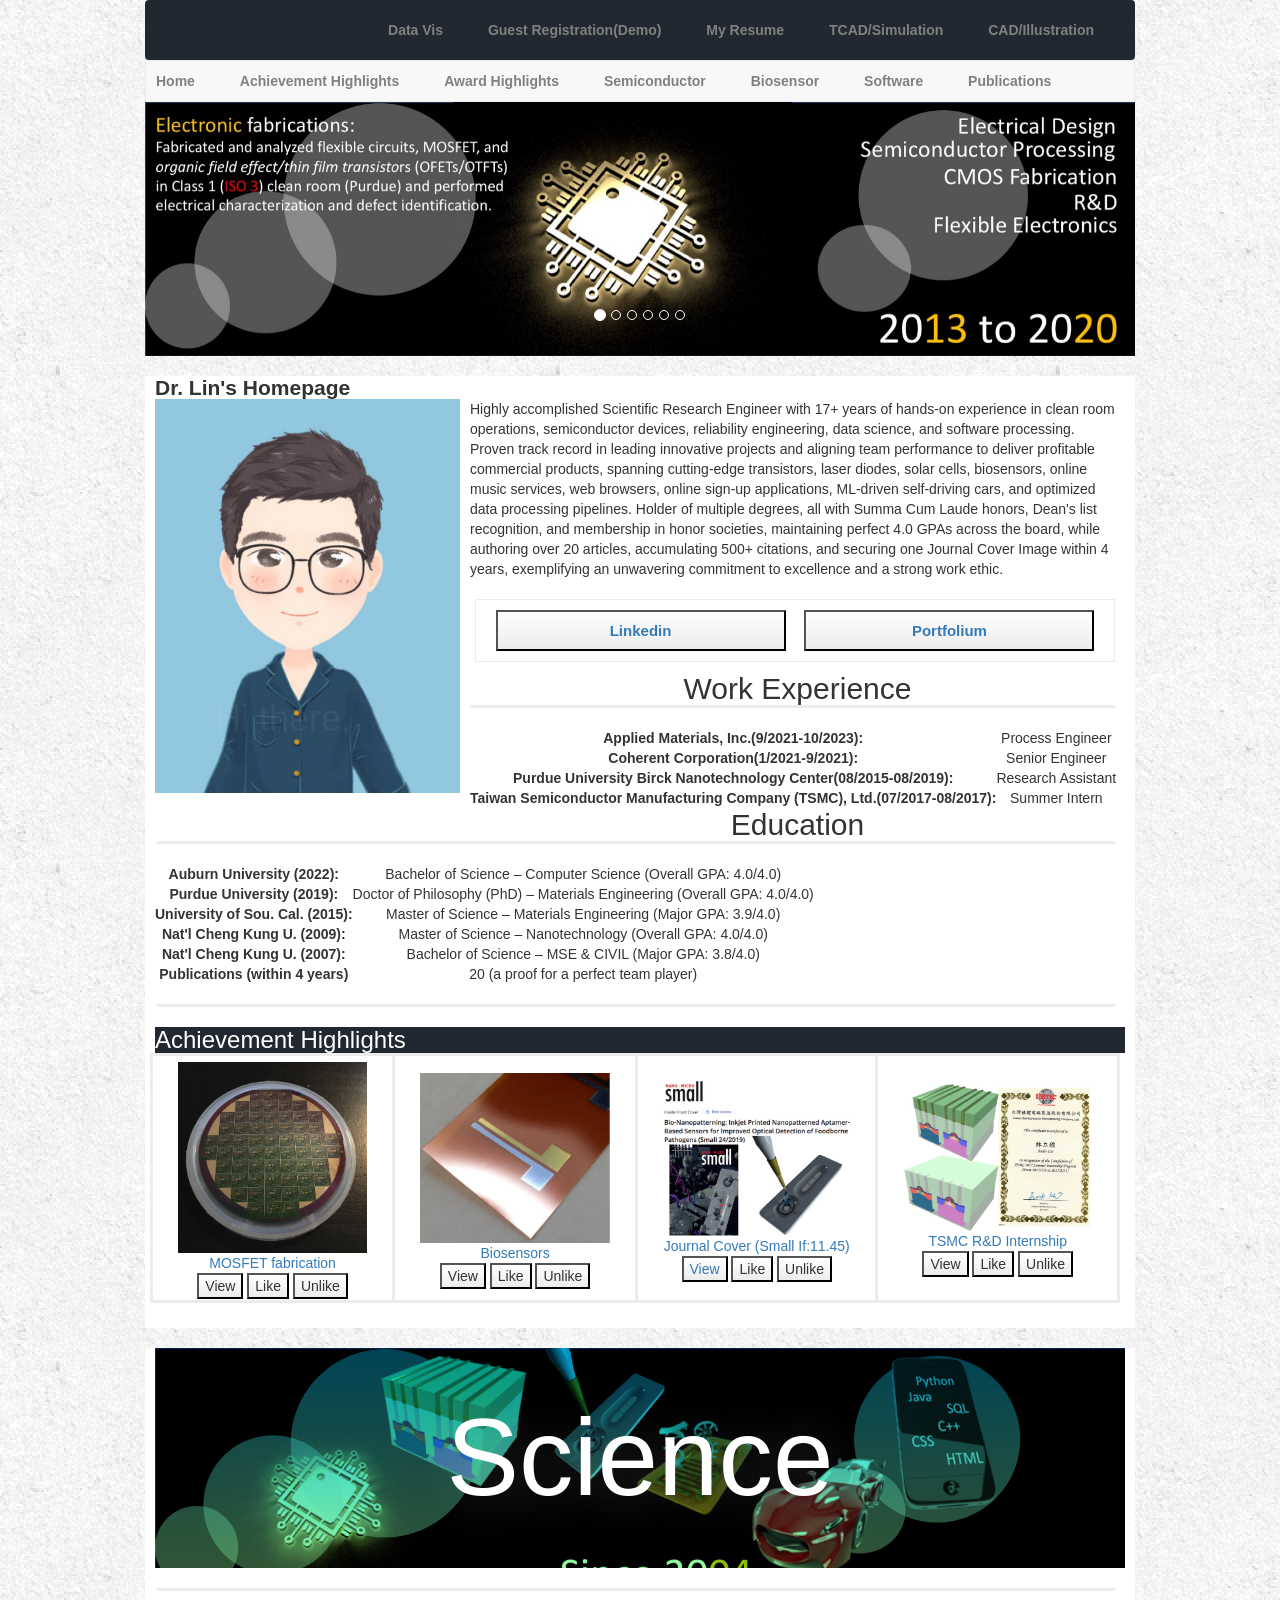
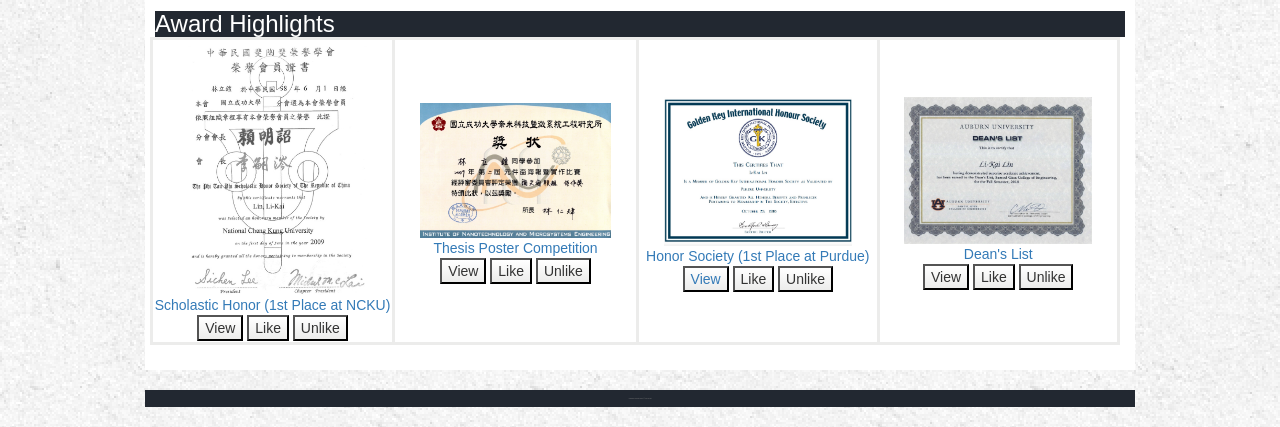
==== index.html @ 1f64700a "Update index.html" ====
<!DOCTYPE html>
<html lang="en" dir="ltr">
  <head>
    <meta charset="utf-8">
    <title>Dr. Lin's Homepage</title>
    <link rel="stylesheet" href="bootstrap.min.css">
    <link rel="stylesheet" href="styles.css">
    <script src="jquery.min.js"></script>
    <script src="bootstrap.min.js"></script>

    <style media="screen">
      /**********Carousel style css**********/
      .carousel-fade .carousel-inner .item {
        opacity: 0;
        transition-property: opacity;
      }

      .carousel-fade .carousel-inner .active opacity: 1;
      }

      .carousel-fade .carousel-inner .active.left,
      .carousel-fade .carousel-inner .active.right {
        left: 0;
        opacity: 0;
        z-index: 1;
      }

      .carousel-fade .carousel-inner .next.left,
      .carousel-fade .carousel-inner .prev.right {
        opacity: 1;
      }

      .carousel-fade .carousel-control {
        z-index: 2;
      }

      /*
      WHAT IS NEW IN 3.3: "Added transforms to improve carousel performance in modern browsers."
      now override the 3.3 new styles for modern browsers & apply opacity
      */
      @media all and (transform-3d),
      (-webkit-transform-3d) {

        .carousel-fade .carousel-inner>.item.next,
        .carousel-fade .carousel-inner>.item.active.right {
          opacity: 0;
          -webkit-transform: translate3d(0, 0, 0);
          transform: translate3d(0, 0, 0);
        }

        .carousel-fade .carousel-inner>.item.prev,
        .carousel-fade .carousel-inner>.item.active.left {
          opacity: 0;
          -webkit-transform: translate3d(0, 0, 0);
          transform: translate3d(0, 0, 0);
        }

        .carousel-fade .carousel-inner>.item.next.left,
        .carousel-fade .carousel-inner>.item.prev.right,
        .carousel-fade .carousel-inner>.item.active {
          opacity: 1;
          -webkit-transform: translate3d(0, 0, 0);
          transform: translate3d(0, 0, 0);
        }
      }

    </style>

    <style>


      .bubbletitle {
        font-family: 'Exo 2', sans-serif;
        font-size: 8.5vw;
        color: white;
        padding: 5rem 0;
        text-shadow: 0px 4px 48px rgba(255, 255, 255, 0.2);
      }

      .container2 {
        position: relative;
        display: -webkit-box;
        display: flex;
        align-content: center;
        -webkit-box-pack: center;
        justify-content: center;
        background-image: -webkit-gradient(linear, left top, left bottom, from(#00c9ff), to(#92fe9d)), url(images/long/electronics7.jpg);
        background-image: linear-gradient(to bottom, #00c9ff 0%, #92fe9d 100%), url(images/long/electronics7.jpg);
        background-blend-mode: multiply;
        background-size: cover;
        overflow: hidden;
      }

      .bubbles-container {
        position: absolute;
        top: 0;
        left: 50%;
        width: 100%;
        max-width: 15rem;
        -webkit-transform: translateX(-50%);
        transform: translateX(-50%);
        opacity: 0.75;
        overflow: visible;
      }

      .bubbles {
        width: 100%;
        height: auto;
      }

      .bubbles circle {
        stroke: white;
        fill: none;
      }

      .bubbles>g>g:nth-of-type(3n) circle {
        stroke: #87f5fb;
      }

      .bubbles>g>g:nth-of-type(4n) circle {
        stroke: #8be8cb;
      }

      .bubbles-large {
        overflow: visible;
      }

      .bubbles-large>g {
        -webkit-transform: translateY(2048px);
        transform: translateY(2048px);
        opacity: 0;
        will-change: transform, opacity;
      }

      .bubbles-large g:nth-of-type(1) {
        -webkit-animation: up 6.5s infinite;
        animation: up 6.5s infinite;
      }

      .bubbles-large g:nth-of-type(1) g {
        -webkit-transform: translateX(350px);
        transform: translateX(350px);
      }

      .bubbles-large g:nth-of-type(1) circle {
        -webkit-animation: wobble 3s infinite ease-in-out;
        animation: wobble 3s infinite ease-in-out;
      }

      .bubbles-large g:nth-of-type(2) {
        -webkit-animation: up 5.25s 250ms infinite;
        animation: up 5.25s 250ms infinite;
      }

      .bubbles-large g:nth-of-type(2) g {
        -webkit-transform: translateX(450px);
        transform: translateX(450px);
      }

      .bubbles-large g:nth-of-type(2) circle {
        -webkit-animation: wobble 3s infinite ease-in-out;
        animation: wobble 3s infinite ease-in-out;
      }

      .bubbles-large g:nth-of-type(3) {
        -webkit-animation: up 6s 750ms infinite;
        animation: up 6s 750ms infinite;
      }

      .bubbles-large g:nth-of-type(3) g {
        -webkit-transform: translateX(700px);
        transform: translateX(700px);
      }

      .bubbles-large g:nth-of-type(3) circle {
        -webkit-animation: wobble 3s infinite ease-in-out;
        animation: wobble 3s infinite ease-in-out;
      }

      .bubbles-large g:nth-of-type(4) {
        -webkit-animation: up 5.5s 1.5s infinite;
        animation: up 5.5s 1.5s infinite;
      }

      .bubbles-large g:nth-of-type(4) g {
        -webkit-transform: translateX(500px);
        transform: translateX(500px);
      }

      .bubbles-large g:nth-of-type(4) circle {
        -webkit-animation: wobble 3s infinite ease-in-out;
        animation: wobble 3s infinite ease-in-out;
      }

      .bubbles-large g:nth-of-type(5) {
        -webkit-animation: up 6.5s 4s infinite;
        animation: up 6.5s 4s infinite;
      }

      .bubbles-large g:nth-of-type(5) g {
        -webkit-transform: translateX(675px);
        transform: translateX(675px);
      }

      .bubbles-large g:nth-of-type(5) circle {
        -webkit-animation: wobble 3s infinite ease-in-out;
        animation: wobble 3s infinite ease-in-out;
      }

      .bubbles-small {
        overflow: visible;
      }

      .bubbles-small>g {
        -webkit-transform: translateY(2048px);
        transform: translateY(2048px);
        opacity: 0;
        will-change: transform, opacity;
      }

      .bubbles-small g circle {
        -webkit-transform: scale(0);
        transform: scale(0);
      }

      .bubbles-small g:nth-of-type(1) {
        -webkit-animation: up 5.25s infinite;
        animation: up 5.25s infinite;
      }

      .bubbles-small g:nth-of-type(1) g {
        -webkit-transform: translateX(350px);
        transform: translateX(350px);
      }

      .bubbles-small g:nth-of-type(1) circle {
        -webkit-animation: wobble 3s infinite ease-in-out;
        animation: wobble 3s infinite ease-in-out;
      }

      .bubbles-small g:nth-of-type(2) {
        -webkit-animation: up 5.75s infinite;
        animation: up 5.75s infinite;
      }

      .bubbles-small g:nth-of-type(2) g {
        -webkit-transform: translateX(750px);
        transform: translateX(750px);
      }

      .bubbles-small g:nth-of-type(2) circle {
        -webkit-animation: wobble 3s infinite ease-in-out;
        animation: wobble 3s infinite ease-in-out;
      }

      .bubbles-small g:nth-of-type(3) {
        -webkit-animation: up 5.25s 250ms infinite;
        animation: up 5.25s 250ms infinite;
      }

      .bubbles-small g:nth-of-type(3) g {
        -webkit-transform: translateX(350px);
        transform: translateX(350px);
      }

      .bubbles-small g:nth-of-type(3) circle {
        -webkit-animation: wobble 3s 250ms infinite ease-in-out;
        animation: wobble 3s 250ms infinite ease-in-out;
      }

      .bubbles-small g:nth-of-type(4) {
        -webkit-animation: up 5.75s 325ms infinite;
        animation: up 5.75s 325ms infinite;
      }

      .bubbles-small g:nth-of-type(4) g {
        -webkit-transform: translateX(180px);
        transform: translateX(180px);
      }

      .bubbles-small g:nth-of-type(4) circle {
        -webkit-animation: wobble 3s 325ms infinite ease-in-out;
        animation: wobble 3s 325ms infinite ease-in-out;
      }

      .bubbles-small g:nth-of-type(5) {
        -webkit-animation: up 6s 125ms infinite;
        animation: up 6s 125ms infinite;
      }

      .bubbles-small g:nth-of-type(5) g {
        -webkit-transform: translateX(350px);
        transform: translateX(350px);
      }

      .bubbles-small g:nth-of-type(5) circle {
        -webkit-animation: wobble 3s 250ms infinite ease-in-out;
        animation: wobble 3s 250ms infinite ease-in-out;
      }

      .bubbles-small g:nth-of-type(6) {
        -webkit-animation: up 5.13s 250ms infinite;
        animation: up 5.13s 250ms infinite;
      }

      .bubbles-small g:nth-of-type(6) g {
        -webkit-transform: translateX(650px);
        transform: translateX(650px);
      }

      .bubbles-small g:nth-of-type(6) circle {
        -webkit-animation: wobble 3s 125ms infinite ease-in-out;
        animation: wobble 3s 125ms infinite ease-in-out;
      }

      .bubbles-small g:nth-of-type(7) {
        -webkit-animation: up 6.25s 350ms infinite;
        animation: up 6.25s 350ms infinite;
      }

      .bubbles-small g:nth-of-type(7) g {
        -webkit-transform: translateX(480px);
        transform: translateX(480px);
      }

      .bubbles-small g:nth-of-type(7) circle {
        -webkit-animation: wobble 3s 325ms infinite ease-in-out;
        animation: wobble 3s 325ms infinite ease-in-out;
      }

      .bubbles-small g:nth-of-type(8) {
        -webkit-animation: up 7s 200ms infinite;
        animation: up 7s 200ms infinite;
      }

      .bubbles-small g:nth-of-type(8) g {
        -webkit-transform: translateX(330px);
        transform: translateX(330px);
      }

      .bubbles-small g:nth-of-type(8) circle {
        -webkit-animation: wobble 3s 325ms infinite ease-in-out;
        animation: wobble 3s 325ms infinite ease-in-out;
      }

      .bubbles-small g:nth-of-type(9) {
        -webkit-animation: up 6.25s 233ms infinite;
        animation: up 6.25s 233ms infinite;
      }

      .bubbles-small g:nth-of-type(9) g {
        -webkit-transform: translateX(230px);
        transform: translateX(230px);
      }

      .bubbles-small g:nth-of-type(9) circle {
        -webkit-animation: wobble 3s 275ms infinite ease-in-out;
        animation: wobble 3s 275ms infinite ease-in-out;
      }

      .bubbles-small g:nth-of-type(10) {
        -webkit-animation: up 6s 900ms infinite;
        animation: up 6s 900ms infinite;
      }

      .bubbles-small g:nth-of-type(10) g {
        -webkit-transform: translateX(730px);
        transform: translateX(730px);
      }

      .bubbles-small g:nth-of-type(10) circle {
        -webkit-animation: wobble 2s 905ms infinite ease-in-out;
        animation: wobble 2s 905ms infinite ease-in-out;
      }

      @-webkit-keyframes wobble {
        33% {
          -webkit-transform: translateX(-50px);
          transform: translateX(-50px);
        }

        66% {
          -webkit-transform: translateX(50px);
          transform: translateX(50px);
        }
      }

      @keyframes wobble {
        33% {
          -webkit-transform: translateX(-50px);
          transform: translateX(-50px);
        }

        66% {
          -webkit-transform: translateX(50px);
          transform: translateX(50px);
        }
      }

      @-webkit-keyframes up {
        0% {
          opacity: 0;
        }

        10%,
        90% {
          opacity: 1;
        }

        100% {
          opacity: 0;
          -webkit-transform: translateY(-1024px);
          transform: translateY(-1024px);
        }
      }

      @keyframes up {
        0% {
          opacity: 0;
        }

        10%,
        90% {
          opacity: 1;
        }

        100% {
          opacity: 0;
          -webkit-transform: translateY(-1024px);
          transform: translateY(-1024px);
        }
      }
    </style>
    <script>
      window.console = window.console || function(t) {};
    </script>
    <script>
      if (document.location.search.match(/type=embed/gi)) {
        window.parent.postMessage("resize", "*");
      }
    </script>
  </head>
  <body>

    <header>
      <nav class="navbar">
        <a class="navbarButton" href="Final Project_Revised/index.html">Data Vis</a>
        <a class="navbarButton" href="pageTwo.html">Guest Registration(Demo)</a>
        <a class="navbarButton" href="LinResume.pdf">My Resume</a>
        <a class="navbarButton" href="tcad.html">TCAD/Simulation</a>
        <a class="navbarButton" href="cad.html">CAD/Illustration</a>


      </nav>

      <nav class="navbar2">
        <a class="navbarButton2first" href="index.html">Home</a>
        <a class="navbarButton2" href="#achivementH">Achievement Highlights</a>
        <a class="navbarButton2" href="#awardH">Award Highlights</a>

        <a class="navbarButton2" href="semiconductor.html">Semiconductor</a>
        <a class="navbarButton2" href="biosensor.html">Biosensor</a>
        <a class="navbarButton2" href="pageThree.html">Software</a>
        <a class="navbarButton2" href="publications.html">Publications</a>
      </nav>
    </header>
    <div class="container" style="width: 100%; margin: 0; padding: 0;">
      <div class="carousel slide carousel-fade" data-interval="5000" data-ride="carousel" id="myCarousel">
        <!-- Indicators -->
        <ol class="carousel-indicators">
          <li data-target="#myCarousel" data-slide-to="0" class="active"></li>
          <li data-target="#myCarousel" data-slide-to="1"></li>
          <li data-target="#myCarousel" data-slide-to="2"></li>
          <li data-target="#myCarousel" data-slide-to="3"></li>
          <li data-target="#myCarousel" data-slide-to="4"></li>
          <li data-target="#myCarousel" data-slide-to="5"></li>
        </ol>

        <div class="carousel-inner" role="listbox">
          <div class="item active"><img src="images/long/electronics.jpg" style="width:100%"></div>
          <div class="item">
            <a href="">
              <img src="images/long/electronics2.jpg" title="Click for more information" style="width:100%">
            </a>
          </div>
          <div class="item">
            <a href="">
              <img src="images/long/electronics3.jpg" title="Click for more information" style="width:100%">
            </a>
          </div>
          <div class="item">
            <a href="">
              <img src="images/long/electronics4.jpg" title="Click for more information" style="width:100%">
            </a>
          </div>
          <div class="item">
            <a href="">
              <img src="images/long/electronics5.jpg" title="Click for more information" style="width:100%">
            </a>
          </div>
          <div class="item">
            <a href="">
              <img src="images/long/electronics6.jpg" title="Click for more information" style="width:100%">
            </a>
          </div>

        </div><a class="left carousel-control" data-slide="prev" href="#myCarousel" role="button" style="display: none;"><span aria-hidden="true" class="glyphicon glyphicon-chevron-left"></span> <span class="sr-only">Previous</span></a>
        <a class="right carousel-control" data-slide="next" href="#myCarousel" role="button" style="display: none;"><span aria-hidden="true" class="glyphicon glyphicon-chevron-right"></span> <span class="sr-only">Next</span></a>
      </div>
    </div>
    <div class="saleSection">
      <h2 class="subtitle">Dr. Lin's Homepage</h2>

      <div class="mainSalePortion">
        <img class="mainPic" src="images/ProfilePic.jpg" alt="Main Picture">
        <div class="fadeText">
          <h1 id="greeting">Hi there,</h1>
          <p id="greeting-2"></p>
          <p id="greeting-3"></p>
          <script type="text/javascript">
          $('#greeting').animate({
          'opacity': 0
          }, 3000, function() {
          $(this).text("I'm Ander,");
          }).animate({
          'opacity': 1
          }, 1000);
          $('#greeting-2').animate({
          'opacity': 0
          }, 5000, function() {
          $(this).text("a hardware, software engineer,");
          }).animate({
          'opacity': 1
          }, 1000);
          $('#greeting-3').animate({
          'opacity': 0
          }, 5000, function() {
          $(this).text("and a designer.");
          }).animate({
          'opacity': 1
          }, 7000);
          </script>
        </div>
        <p class="MainPicDescription">Highly accomplished Scientific Research Engineer with 17+ years of hands-on experience in clean room operations, semiconductor devices, reliability engineering, data science, and software processing. Proven track record in leading innovative projects and aligning team performance to deliver profitable commercial products, spanning cutting-edge transistors, laser diodes, solar cells, biosensors, online music services, web browsers, online sign-up applications, ML-driven self-driving cars, and optimized data processing pipelines. Holder of multiple degrees, all with Summa Cum Laude honors, Dean's list recognition, and membership in honor societies, maintaining perfect 4.0 GPAs across the board, while authoring over 20 articles, accumulating 500+ citations, and securing one Journal Cover Image within 4 years, exemplifying an unwavering commitment to excellence and a strong work ethic.</p>

        <div class="buttonPortion">
          <div class="buttons">
            <button class="button" type="button" name="button">
              <span class="buyingButton"><a href="https://www.linkedin.com/in/li-kai-lin/">Linkedin</a></span>
            </button>
            <button class="button2" type="button" name="button2">
              <span class="buyingButton"><a href="https://portfolium.com/Li-kaiLin1579/access/5b1c80f071f98">Portfolium</a></span>
            </button>
          </div>
        </div>

        <h2 class="subtitle2">Work Experience</h2>

        <hr>
        <table>
          <tr>
            <td class="type">Applied Materials, Inc.(9/2021-10/2023):</td>
            <td>Process Engineer</td>
          </tr>          
          <tr>
            <td class="type">Coherent Corporation(1/2021-9/2021):</td>
            <td>Senior Engineer</td>
          </tr>
          <tr>
            <td class="type">Purdue University Birck Nanotechnology Center(08/2015-08/2019):</td>
            <td>Research Assistant</td>
          </tr>
          <tr>
            <td class="type">Taiwan Semiconductor Manufacturing Company (TSMC), Ltd.(07/2017-08/2017):</td>
            <td>Summer Intern</td>
          </tr>

        </table>
        
        <h2 class="subtitle2">Education</h2>

        <hr>
        <table>
          <tr>
            <td class="type">Auburn University (2022):</td>
            <td>Bachelor of Science – Computer Science (Overall GPA: 4.0/4.0)</td>
          </tr>          
          <tr>
            <td class="type">Purdue University (2019):</td>
            <td>Doctor of Philosophy (PhD) – Materials Engineering (Overall GPA: 4.0/4.0)</td>
          </tr>
          <tr>
            <td class="type">University of Sou. Cal. (2015):</td>
            <td>Master of Science – Materials Engineering (Major GPA: 3.9/4.0)</td>
          </tr>
          <tr>
            <td class="type">Nat'l Cheng Kung U. (2009):</td>
            <td>Master of Science – Nanotechnology (Overall GPA: 4.0/4.0)</td>
          </tr>
          <tr>
            <td class="type">Nat'l Cheng Kung U. (2007):</td>
            <td>Bachelor of Science – MSE & CIVIL (Major GPA: 3.8/4.0)</td>
          </tr>
          <tr>
            <td class="type">Publications (within 4 years)</td>
            <td>20 (a proof for a perfect team player)</td>
          </tr>
        </table>
      </div>
      <h3 class="subtitle4"> </h3>
      <hr class="hr2">

      <div class="subItemsPortion">

        <h3 class="subtitle4" id="achivementH">Achievement Highlights</h3>

      </div>
      <div class="similarProducts">
        <table class="table1">
          <tr>
            <td class="tableCell">
              <img class="smallPic" src="images/thumbs/MOSFET fabrication.jpeg" alt="MOSFET fabrication">
              <p class="littlePicDescription"><a href="#">MOSFET fabrication</a></p>
              <button class="smallPicButton" type="button" name="button">
                <span>View</span>
              </button>
              <button class="smallPicButton" type="button" name="button">
                <span>Like</span>
              </button>
              <button class="smallPicButton" type="button" name="button">
                <span>Unlike</span>
              </button>
            </td>
            <td class="tableCell">
              <img class="smallPic" src="images/thumbs/Silver_goldelectrodes1.png" alt="Electrochemical Sensors">
              <p class="littlePicDescription"><a href="#">Biosensors</a></p>
              <button class="smallPicButton" type="button" name="button">
                <span>View</span>
              </button>
              <button class="smallPicButton" type="button" name="button">
                <span>Like</span>
              </button>
              <button class="smallPicButton" type="button" name="button">
                <span>Unlike</span>
              </button>
            </td>
            <td class="tableCell">
              <img class="smallPic" src="images/thumbs/Cover.jpg" alt="Journal Cover">
              <p class="littlePicDescription"><a href="https://onlinelibrary.wiley.com/doi/abs/10.1002/smll.201970128">Journal Cover (Small If:11.45)</a></p>
              <button class="smallPicButton" type="button" name="button">
                <span><a href="https://onlinelibrary.wiley.com/doi/abs/10.1002/smll.201970128">View</a></span>
              </button>
              <button class="smallPicButton" type="button" name="button">
                <span>Like</span>
              </button>
              <button class="smallPicButton" type="button" name="button">
                <span>Unlike</span>
              </button>
            </td>
            <td class="tableCell">
              <img class="smallPic" src="images/thumbs/RD Internship.jpg" alt="RD Internship">
              <p class="littlePicDescription"><a href="#">TSMC R&D Internship</a></p>
              <button class="smallPicButton" type="button" name="button">
                <span>View</span>
              </button>
              <button class="smallPicButton" type="button" name="button">
                <span>Like</span>
              </button>
              <button class="smallPicButton" type="button" name="button">
                <span>Unlike</span>
              </button>
            </td>
          </tr>
        </table>
      </div>
    </div>
    <div class="saleSection">
      <script id="th-iframe-script" src="chrome-extension://ofdopmlmgifpfkijadehmhjccbefaeec/assets/comms/commsiframe.js"></script>
      <div class="container2">
        <div class="bubbles-container">
          <svg class="bubbles" xmlns="http://www.w3.org/2000/svg" viewBox="0 0 701 1024" style="overflow: visible;">
            <g class="bubbles-large" stroke-width="7">
              <g>
                <g transform="translate(10 940)">
                  <circle cx="35" cy="35" r="35"></circle>
                </g>
              </g>
              <g>
                <g transform="translate(373 940)">
                  <circle cx="35" cy="35" r="35"></circle>
                </g>
              </g>
              <g>
                <g transform="translate(408 940)">
                  <circle cx="35" cy="35" r="35"></circle>
                </g>
              </g>
              <g>
                <g transform="translate(621 940)">
                  <circle cx="35" cy="35" r="35"></circle>
                </g>
              </g>
              <g>
                <g transform="translate(179 940)">
                  <circle cx="35" cy="35" r="35"></circle>
                </g>
              </g>
            </g>
            <g class="bubbles-small" stroke-width="4">
              <g>
                <g transform="translate(147 984)">
                  <circle cx="15" cy="15" r="15"></circle>
                </g>
              </g>
              <g>
                <g transform="translate(255 984)">
                  <circle cx="15" cy="15" r="15"></circle>
                </g>
              </g>
              <g>
                <g transform="translate(573 984)">
                  <circle cx="15" cy="15" r="15"></circle>
                </g>
              </g>
              <g>
                <g transform="translate(429 984)">
                  <circle cx="15" cy="15" r="15"></circle>
                </g>
              </g>
              <g>
                <g transform="translate(91 984)">
                  <circle cx="15" cy="15" r="15"></circle>
                </g>
              </g>
              <g>
                <g transform="translate(640 984)">
                  <circle cx="15" cy="15" r="15"></circle>
                </g>
              </g>
              <g>
                <g transform="translate(321 984)">
                  <circle cx="15" cy="15" r="15"></circle>
                </g>
              </g>
              <g>
                <g transform="translate(376 984)">
                  <circle cx="15" cy="15" r="15"></circle>
                </g>
              </g>
              <g>
                <g transform="translate(376 984)">
                  <circle cx="15" cy="15" r="15"></circle>
                </g>
              </g>
              <g>
                <g transform="translate(497 984)">
                  <circle cx="15" cy="15" r="15"></circle>
                </g>
              </g>
            </g>
          </svg>
        </div>
        <h1 class=bubbletitle>Science</h1>
      </div>




      <h3 class="subtitle4"> </h3>
      <hr class="hr2">

      <div class="subItemsPortion">

        <h3 class="subtitle4" id="awardH">Award Highlights</h3>

      </div>
      <div class="similarProducts">
        <table class="table1">
          <tr>
            <td class="tableCell">
              <img class="smallPic" src="images/thumbs/award1.jpg" alt="Phi Tau Phi">
              <p class="littlePicDescription"><a href="#">Scholastic Honor (1st Place at NCKU)</a></p>
              <button class="smallPicButton" type="button" name="button">
                <span>View</span>
              </button>
              <button class="smallPicButton" type="button" name="button">
                <span>Like</span>
              </button>
              <button class="smallPicButton" type="button" name="button">
                <span>Unlike</span>
              </button>
            </td>
            <td class="tableCell">
              <img class="smallPic" src="images/thumbs/award2.jpg" alt="Thesis Poster Competition">
              <p class="littlePicDescription"><a href="#">Thesis Poster Competition</a></p>
              <button class="smallPicButton" type="button" name="button">
                <span>View</span>
              </button>
              <button class="smallPicButton" type="button" name="button">
                <span>Like</span>
              </button>
              <button class="smallPicButton" type="button" name="button">
                <span>Unlike</span>
              </button>
            </td>
            <td class="tableCell">
              <img class="smallPic" src="images/thumbs/award3.jpg" alt="Golden Key Honor Society Chapter at Purdue (Top 15%)">
              <p class="littlePicDescription"><a href="">Honor Society (1st Place at Purdue)</a></p>
              <button class="smallPicButton" type="button" name="button">
                <span><a href="https://onlinelibrary.wiley.com/doi/abs/10.1002/smll.201970128">View</a></span>
              </button>
              <button class="smallPicButton" type="button" name="button">
                <span>Like</span>
              </button>
              <button class="smallPicButton" type="button" name="button">
                <span>Unlike</span>
              </button>
            </td>
            <td class="tableCell">
              <img class="smallPic" src="images/thumbs/award4.jpg" alt="Dean's List">
              <p class="littlePicDescription"><a href="#">Dean's List</a></p>
              <button class="smallPicButton" type="button" name="button">
                <span>View</span>
              </button>
              <button class="smallPicButton" type="button" name="button">
                <span>Like</span>
              </button>
              <button class="smallPicButton" type="button" name="button">
                <span>Unlike</span>
              </button>
            </td>
          </tr>
        </table>
      </div>
    </div>
    <footer>
      <p class="copyright">All images are copyright reserved. © 2020 Copyright</p>
    </footer>
  </body>

</html>
---- styles.css ----
body {
  margin: 0 auto 20px auto;
  background-image: url("images/stucco/stucco_@2X.png");
  max-width: 990px;

}
header {
  margin-top: 0;
}
h1 {

  margin: 0;
}
h2 {
  margin: 0;
}
hr {
  border: solid #ececeb;
  border-bottom: none;
  margin-top: 0;
  margin-left: 2px;
  margin-right: 10px;
}
footer {
  background-color: #222831;
  color: gray;
  padding: 5px;
  border: none;
  text-align: center;
}
.navbar {
  background-color: #222831;
  text-align: right;
  border: solid #222831;
  border-width: 20px;
  margin-bottom: 0;
}
.navbarButton {
  color: gray;
  text-decoration: none;
  border: solid #222831;
  border-width: 20px;
  margin: 0 1px 0 0;
  font-weight: bold;
}
.navbarButton:hover {
  background-color: white;
  border: solid white;
  border-width: 20px;
  margin: 0 1px 0 0;
}
.navbar2 {
  background-color: #f8f8f8;
  text-align: left;
  border: solid #ececeb;
  border-width: 1px;
  padding: 10px;
  margin-bottom: 0;
}
.navbarButton2 {
  color: gray;
  text-decoration: none;
  border: Solid transparent;
  border-width: 20px;
  margin: 0 1px 0 0;
  font-weight: bold;
}
.navbarButton2:hover {
  color: black;
  font-weight: bold;
}
.navbarButton2first {
  color: gray;
  text-decoration: none;
  border: Solid transparent;
  border-width: 20px;
  margin: 0 1px 0 0;
  border-left: 0;
  font-weight: bold;
}
.navbarButton2first:hover {
  color: black;
  font-weight: bold;
}
.saleSection {
  background-color: white;
  padding-left: 10px;
  padding-bottom: 25px;
  margin-bottom: 20px;
  padding-right: 10px;

}
.title {
  font-size: 300%;
  margin-left: 5px;
}
.subtitle {
  font-size: 150%;
  margin-top: 20px;
  margin-bottom: 0;
  font-weight: bold;
  text-align: left;
}

.mainSalePortion {
  text-align: center;
}

.mainPic {
  margin: 0 10px 20px 0;
  float:left;
  width: 305px;
}
.MainPicDescription {
  margin-right: 10px;
  margin-bottom: 10px;
  text-align: left;
}
.cost {
  color: red;
  font-size: 20px;
  font-weight: bold;
  margin: 2px;
}
.buttonPortion {
  border: none;
  padding: 10px;
  padding-left: 320px;
}
.buttons {
  border: solid 1px #ececeb;
  margin-left: 0;
  padding: 10px 0;
  text-align: center;
}
.buyingButton {
  color: #4E78D9;
  padding: 50px;
  font-weight: bold;
  font-size: 15px;
}
.type {
  font-weight: bold;
}
.subtitle2 {
  margin-bottom: 0;
}
.button {
  background-image: linear-gradient(white, #ececeb);
  border-radius: 0;
  padding: 8px;
  margin-left: 0;
  width: 290px;
}
.button2 {
  background-image: linear-gradient(white, #ececeb);
  border-radius: 0;
  padding: 8px;
  margin-left: 15px;
  width: 290px;
}
.subtitle3 {
  font-size: 20px;
  margin-top: 20px;
  margin-bottom: 0;
  font-weight: bold;
  text-align: left;
  position:static;
  left:0;
}
.subtitle4 {

  margin-left: 0;
  margin-bottom: 0;
  text-align: left;
  padding: 0;
  color:white;

}
.subItemsPortion {
  text-align: left;
  padding-left: 0;
  border-left: 0;
  margin-left: 0;
  background-color: #222831;

}
.tableCell {
  border: solid #ececeb;
  text-align: center;
  padding: 1px;
  width: 280px;
}
.smallPicButton {
  background-image: linear-gradient(white, #ececeb);
  border-radius: 0;
  margin-top: 0;
}
.smallPic {
  margin: 5px 0 0 0;
  width: 80%;
}
.littlePicDescription {
  margin: 0 0;
}
.copyright {
  font-size: 1px;
  margin: 0 auto;
  border: solid #222831;
  border-width: 80px auto;
}
.table1 {

  border-spacing: 15px;
  position: relative;
  left: -5px;
}
.hr2 {
  margin-bottom: 0;
}
.saleForm {
  font-weight: bold;
}
.purchaseFormCell {
  font-weight: bold;
}
.purchaseFormCell2 {
  position: relative;
  left: 110px;
  font-weight: bold;
}
.purchaseFormCell3 {
  font-weight: bold;
  width: 210px;
}
.purchaseFormCell4 {
  position: relative;
  left: 110px;
  font-weight: bold;
  width: 210px;
}
.purchaseFormCell5 {
  font-weight: bold;
  width: 570px;
}
.purchaseFormCell6 {
  font-weight: bold;
  position: relative;
  left: 140px;
}
.purchaseFormCell8 {
  width: 80px;
  position: relative;
  left: 140px;
}
.purchaseFormCell7 {
  font-weight: bold;
  position: relative;
  left: 150px;
}
.purchaseFormCell9 {
  width: 130px;
  position: relative;
  left: 150px;
}
.countrySelection {
  position: relative;
  left: 140px;
  background-color: white;
  width: 110px;
}
.purchaseFormCell10 {
  font-weight: bold;
  position: relative;
  left: 140px;
}
.continent {
  font-weight: 1;
}
.purchaseFormCell11 {
  position: relative;
  left: 250px;
}
.purchaseFormCell13 {
  position: relative;
  left: 250px;
}
.purchaseFormCell14 {
  width: 380px;
  margin-left: 0;
  position: relative;
  right: 45px;
}
.min {
  font-weight: lighter;
}
.max {
  font-weight: lighter;
  position: relative;
  right: 45px;
}
.fadeText {
  position: absolute;
  padding-top: 300px;
  padding-left: 60px;
  color:white;
}

.saleSection {
  text-align: center;
}



//////
@import url('https://fonts.googleapis.com/css?family=Exo+2:900');



.container2 {
	position: absolute;
	display: flex;
	align-content: center;
	justify-content: center;
	background: {
		image: linear-gradient(to bottom,  #00c9ff 0%, #92fe9d 100%), url(https://images.unsplash.com/photo-1502726299822-6f583f972e02);
		blend-mode: multiply;
		size: cover;
	}
	overflow: hidden;
}

.bubbles-container {
    position: absolute;
    top: 0;
    left: 50%;
    width: 100%;
    max-width: 15rem;
    transform: translateX(-50%);
	opacity: 0.75;
	overflow: visible;
}

.bubbles {
	width: 100%;
	height: auto;

	circle {
		stroke: white;
		fill: none;
	}

	> g > g:nth-of-type(3n) circle {
		stroke: #87f5fb;
	}

	> g > g:nth-of-type(4n) circle {
		stroke: #8be8cb;
	}

}

.bubbles-large {
	overflow: visible;

	> g {
		transform: translateY(2048px);
		opacity: 0;
		will-change: transform, opacity;
	}

	g:nth-of-type(1) {
		animation: up 6.5s infinite;

		g {
			transform: translateX(350px);
		}

		circle {
			animation: wobble 3s infinite ease-in-out;
		}

	}

	g:nth-of-type(2) {
		animation: up 5.25s 250ms infinite;

		g {
			transform: translateX(450px);
		}

		circle {
			animation: wobble 3s infinite ease-in-out;
		}

	}

	g:nth-of-type(3) {
		animation: up 6s 750ms infinite;

		g {
			transform: translateX(700px);
		}

		circle {
			animation: wobble 3s infinite ease-in-out;
		}

	}

	g:nth-of-type(4) {
		animation: up 5.5s 1.5s infinite;

		g {
			transform: translateX(500px);
		}

		circle {
			animation: wobble 3s infinite ease-in-out;
		}

	}

	g:nth-of-type(5) {
		animation: up 6.5s 4s infinite;

		g {
			transform: translateX(675px);
		}

		circle {
			animation: wobble 3s infinite ease-in-out;
		}

	}

}

.bubbles-small {
	overflow: visible;

	> g {
		transform: translateY(2048px);
		opacity: 0;
		will-change: transform, opacity;
	}

	g circle {
		transform: scale(0);
	}

	g:nth-of-type(1) {
		animation: up 5.25s infinite;

		g {
			transform: translateX(350px);
		}

		circle {
			animation: wobble 3s infinite ease-in-out;
		}

	}

	g:nth-of-type(2) {
		animation: up 5.75s infinite;

		g {
			transform: translateX(750px);
		}

		circle {
			animation: wobble 3s infinite ease-in-out;
		}

	}

	g:nth-of-type(3) {
		animation: up 5.25s 250ms infinite;

		g {
			transform: translateX(350px);
		}

		circle {
			animation: wobble 3s 250ms infinite ease-in-out;
		}

	}

	g:nth-of-type(4) {
		animation: up 5.75s 325ms infinite;

		g {
			transform: translateX(180px);
		}

		circle {
			animation: wobble 3s 325ms infinite ease-in-out;
		}

	}

	g:nth-of-type(5) {
		animation: up 6s 125ms infinite;

		g {
			transform: translateX(350px);
		}

		circle {
			animation: wobble 3s 250ms infinite ease-in-out;
		}

	}

	g:nth-of-type(6) {
		animation: up 5.13s 250ms infinite;

		g {
			transform: translateX(650px);
		}

		circle {
			animation: wobble 3s 125ms infinite ease-in-out;
		}

	}

	g:nth-of-type(7) {
		animation: up 6.25s 350ms infinite;

		g {
			transform: translateX(480px);
		}

		circle {
			animation: wobble 3s 325ms infinite ease-in-out;
		}

	}

	g:nth-of-type(8) {
		animation: up 7s 200ms infinite;

		g {
			transform: translateX(330px);
		}

		circle {
			animation: wobble 3s 325ms infinite ease-in-out;
		}

	}

	g:nth-of-type(9) {
		animation: up 6.25s 233ms infinite;

		g {
			transform: translateX(230px);
		}

		circle {
			animation: wobble 3s 275ms infinite ease-in-out;
		}

	}

	g:nth-of-type(10) {
		animation: up 6s 900ms infinite;

		g {
			transform: translateX(730px);
		}

		circle {
			animation: wobble 2s 905ms infinite ease-in-out;
		}

	}

}

@keyframes wobble {

	33% {
		transform: translateX(-50px);
	}

	66% {
		transform: translateX(50px);
	}

}

@keyframes up {

	0% {
		opacity: 0;
	}

	10%, 90% {
		opacity: 1;
	}

	100% {
		opacity: 0;
		transform: translateY(-1024px);
	}

}
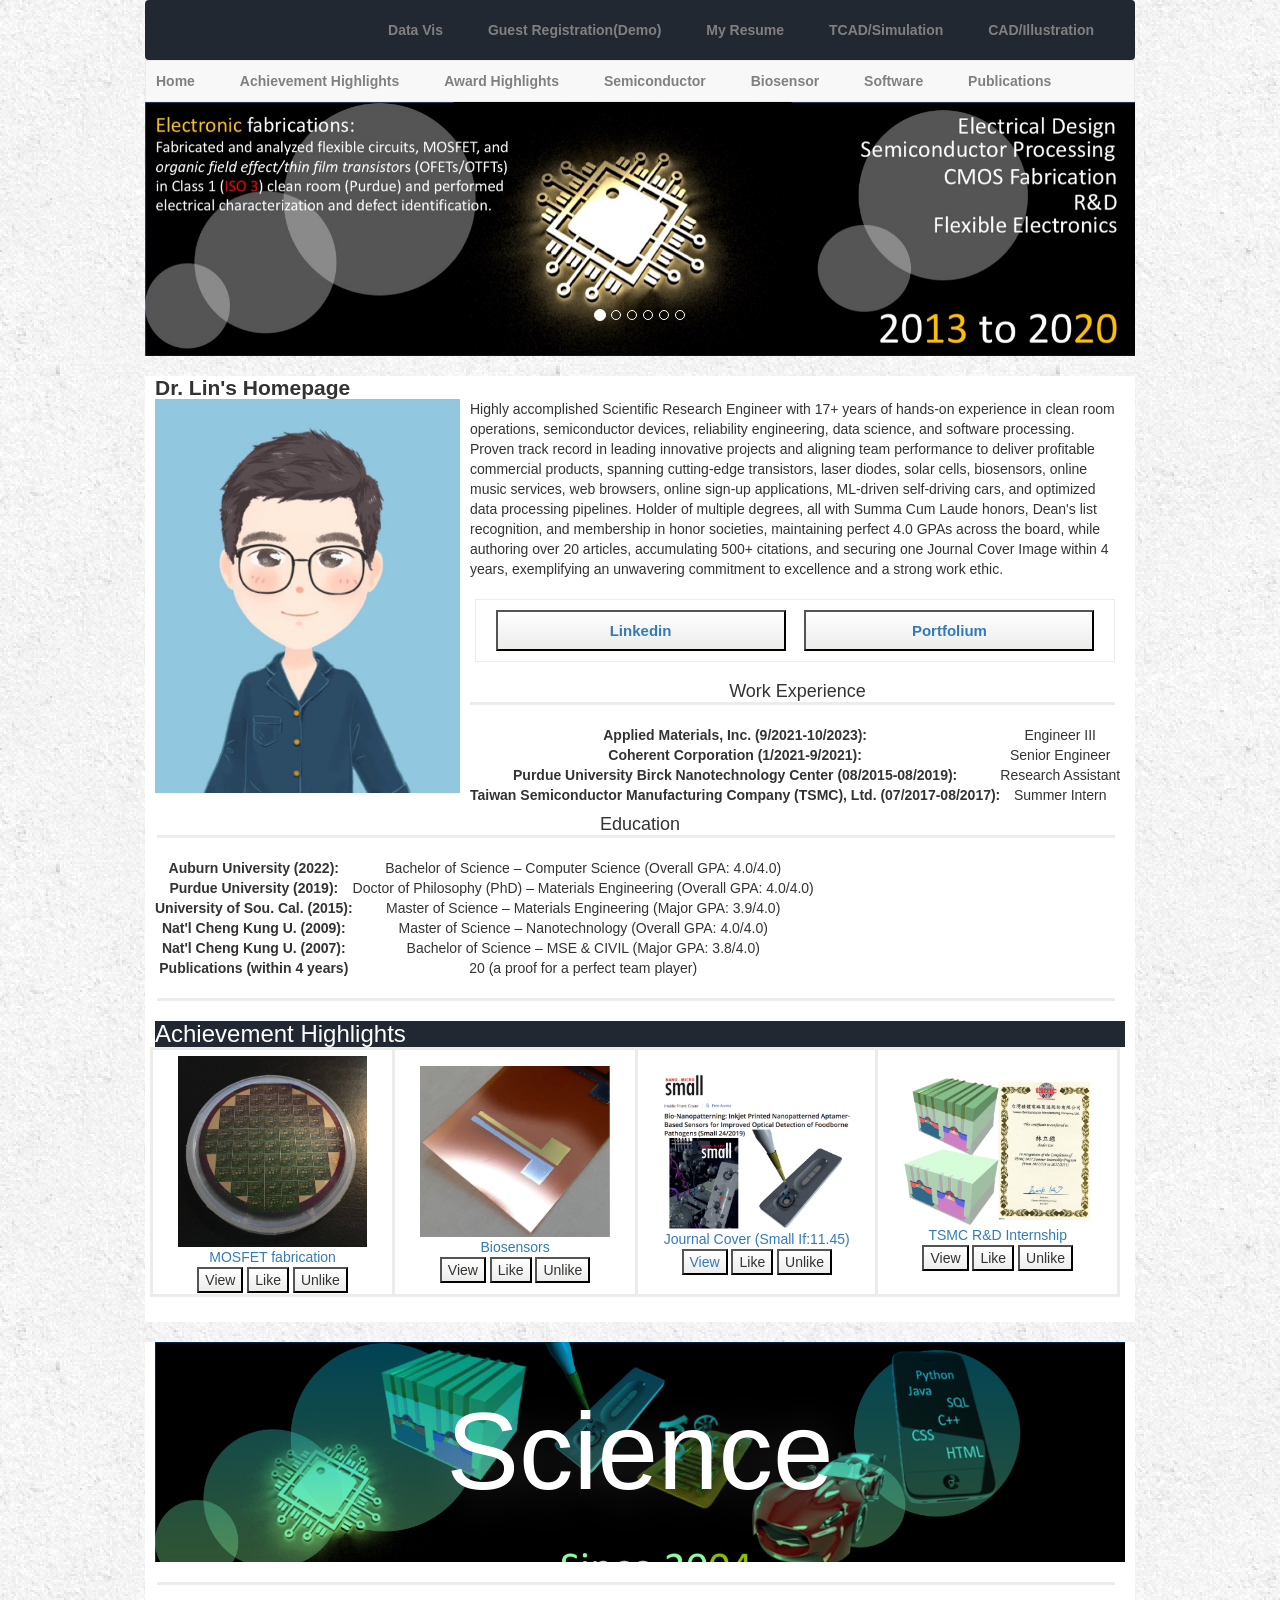
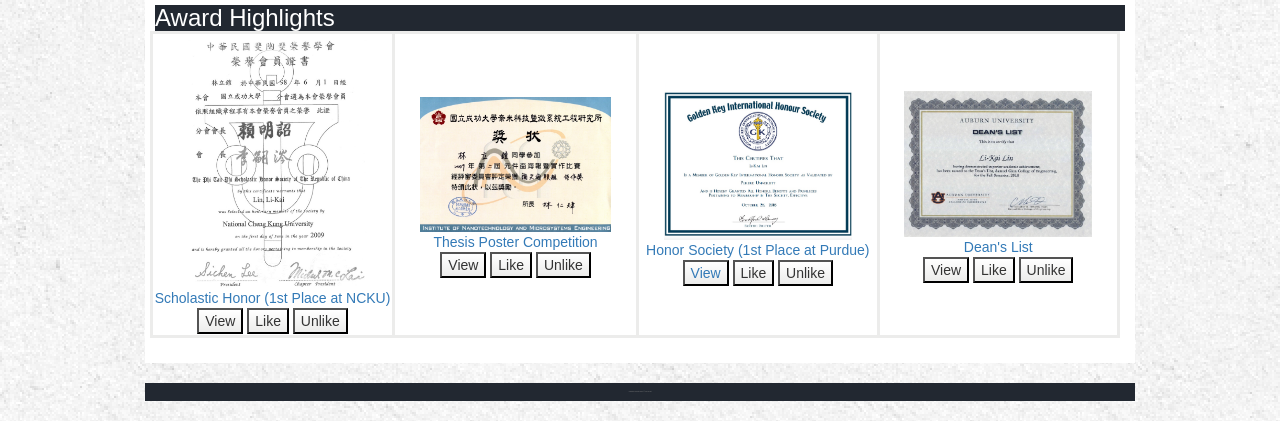
==== commit 496e768b: "Update index.html" ====
--- a/index.html
+++ b/index.html
@@ -554,30 +554,30 @@
           </div>
         </div>
 
-        <h2 class="subtitle2">Work Experience</h2>
+        <h4 class="subtitle2">Work Experience</h4>
 
         <hr>
         <table>
           <tr>
-            <td class="type">Applied Materials, Inc.(9/2021-10/2023):</td>
-            <td>Process Engineer</td>
+            <td class="type">Applied Materials, Inc. (9/2021-10/2023):</td>
+            <td>Engineer III</td>
           </tr>          
           <tr>
-            <td class="type">Coherent Corporation(1/2021-9/2021):</td>
+            <td class="type">Coherent Corporation (1/2021-9/2021):</td>
             <td>Senior Engineer</td>
           </tr>
           <tr>
-            <td class="type">Purdue University Birck Nanotechnology Center(08/2015-08/2019):</td>
+            <td class="type">Purdue University Birck Nanotechnology Center (08/2015-08/2019):</td>
             <td>Research Assistant</td>
           </tr>
           <tr>
-            <td class="type">Taiwan Semiconductor Manufacturing Company (TSMC), Ltd.(07/2017-08/2017):</td>
+            <td class="type">Taiwan Semiconductor Manufacturing Company (TSMC), Ltd. (07/2017-08/2017):</td>
             <td>Summer Intern</td>
           </tr>
 
         </table>
         
-        <h2 class="subtitle2">Education</h2>
+        <h4 class="subtitle2">Education</h4>
 
         <hr>
         <table>
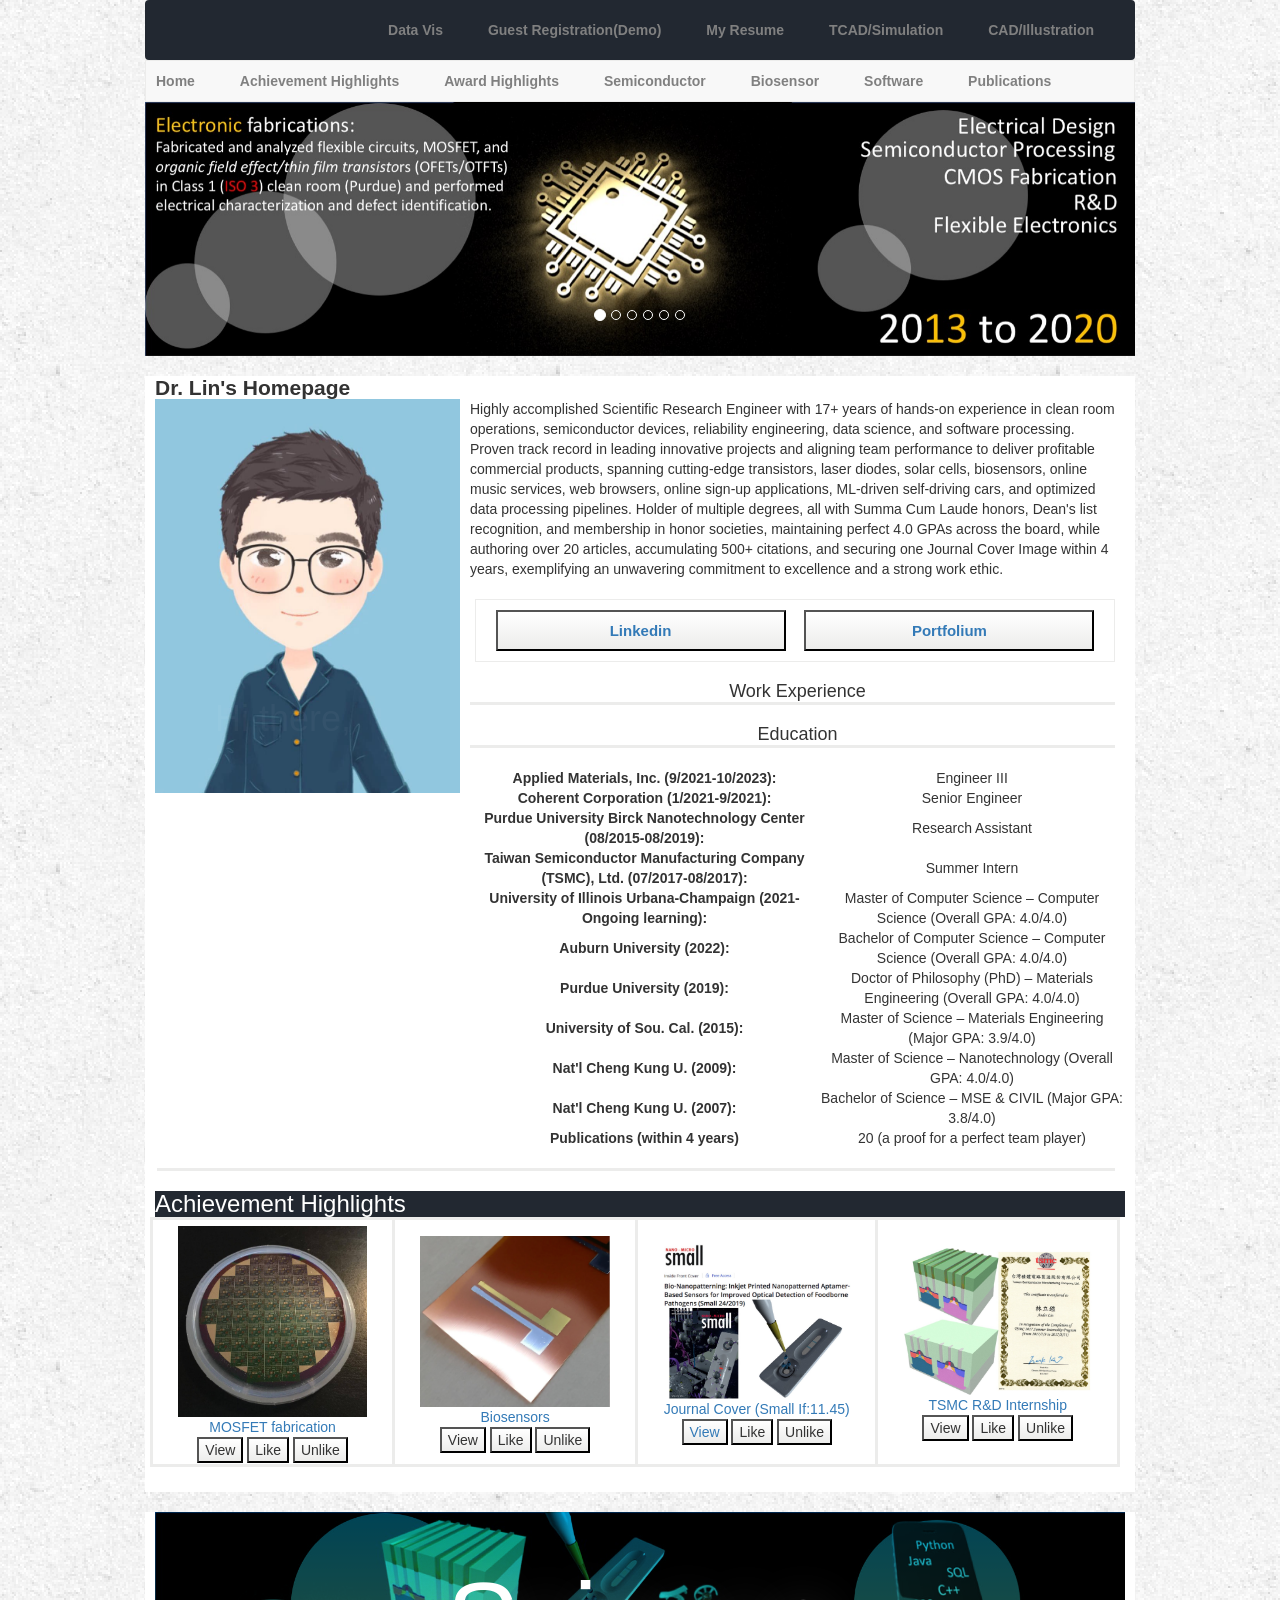
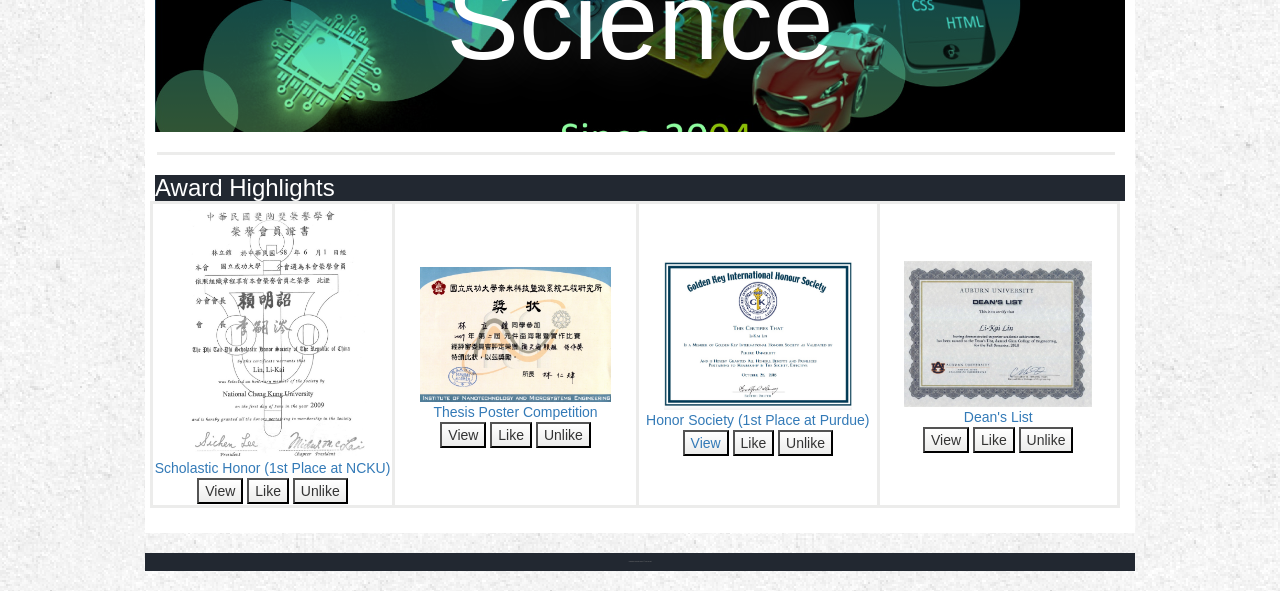
==== commit a95be68c: "Update index.html" ====
--- a/index.html
+++ b/index.html
@@ -575,15 +575,19 @@
             <td>Summer Intern</td>
           </tr>
 
-        </table>
+
         
         <h4 class="subtitle2">Education</h4>
 
         <hr>
-        <table>
+
+          <tr>
+            <td class="type">University of Illinois Urbana-Champaign (2021-Ongoing learning):</td>
+            <td>Master of Computer Science – Computer Science (Overall GPA: 4.0/4.0)</td>
+          </tr>          
           <tr>
             <td class="type">Auburn University (2022):</td>
-            <td>Bachelor of Science – Computer Science (Overall GPA: 4.0/4.0)</td>
+            <td>Bachelor of Computer Science – Computer Science (Overall GPA: 4.0/4.0)</td>
           </tr>          
           <tr>
             <td class="type">Purdue University (2019):</td>
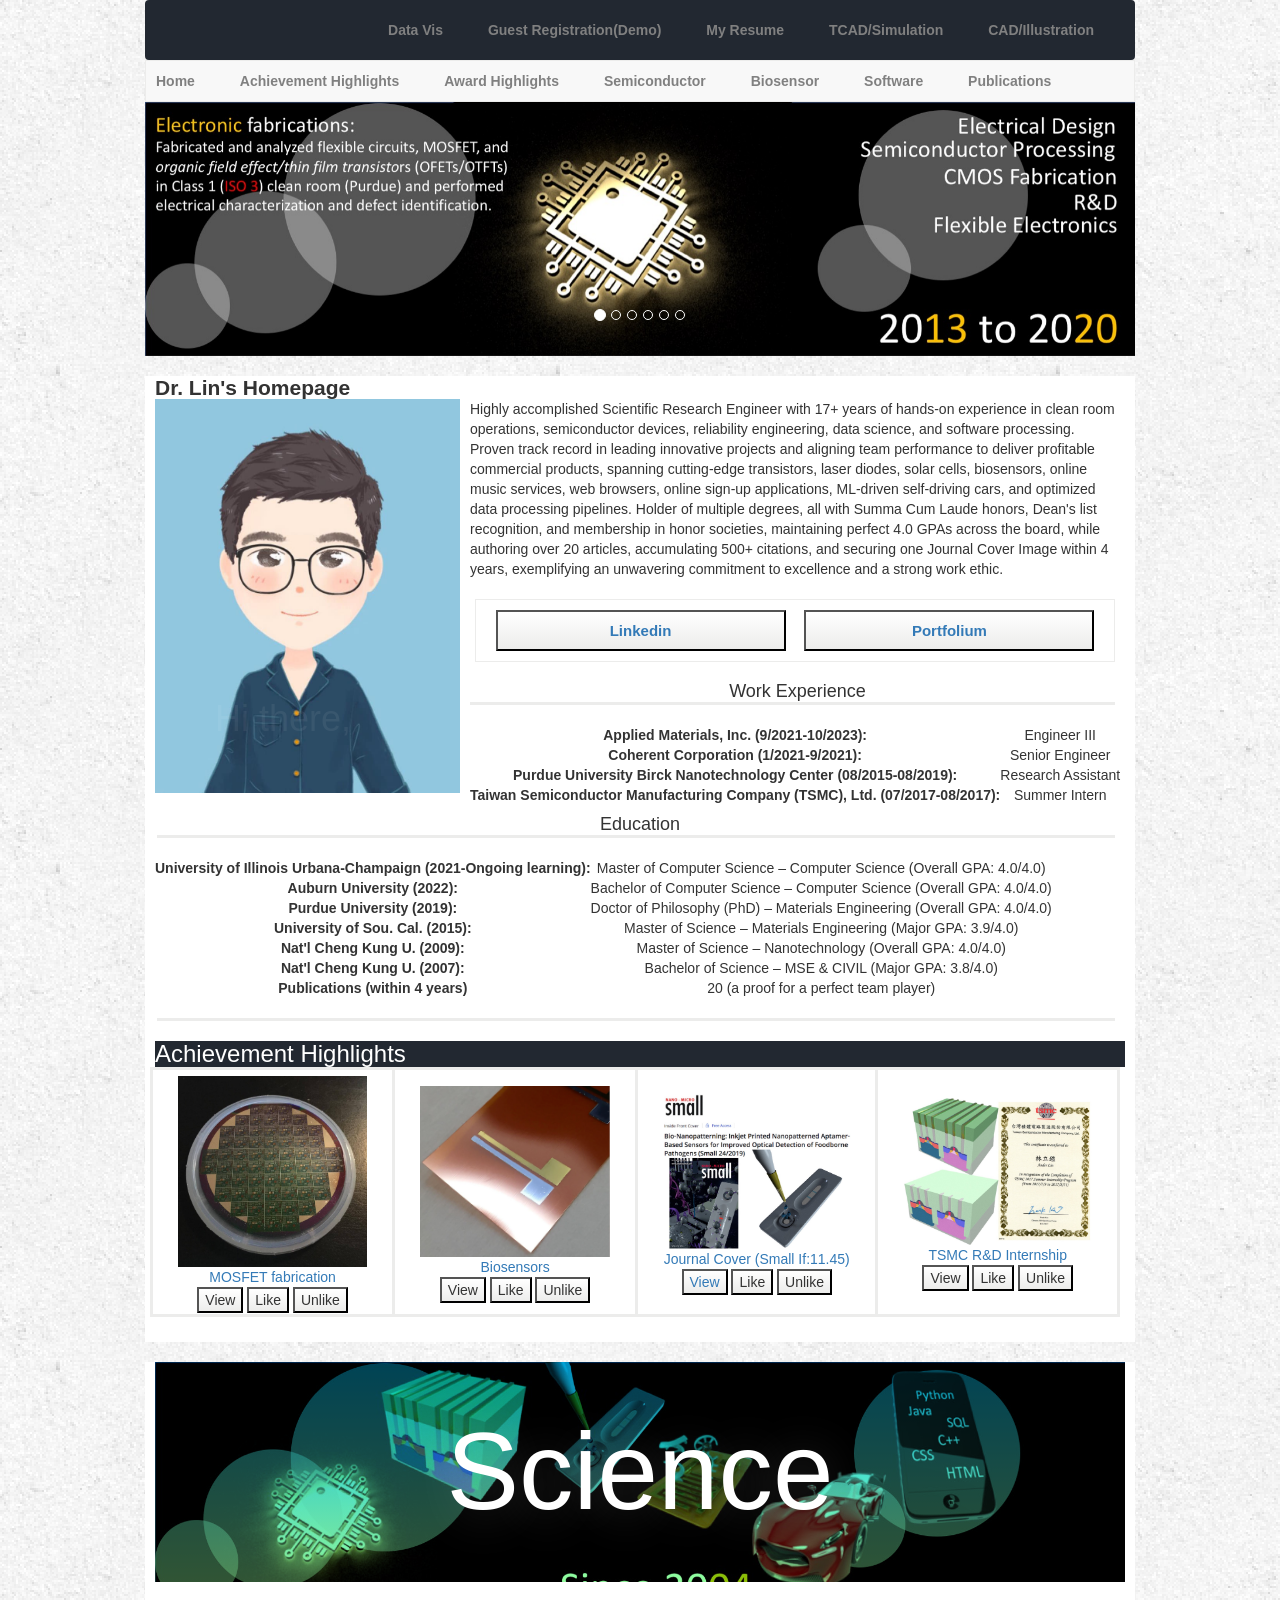
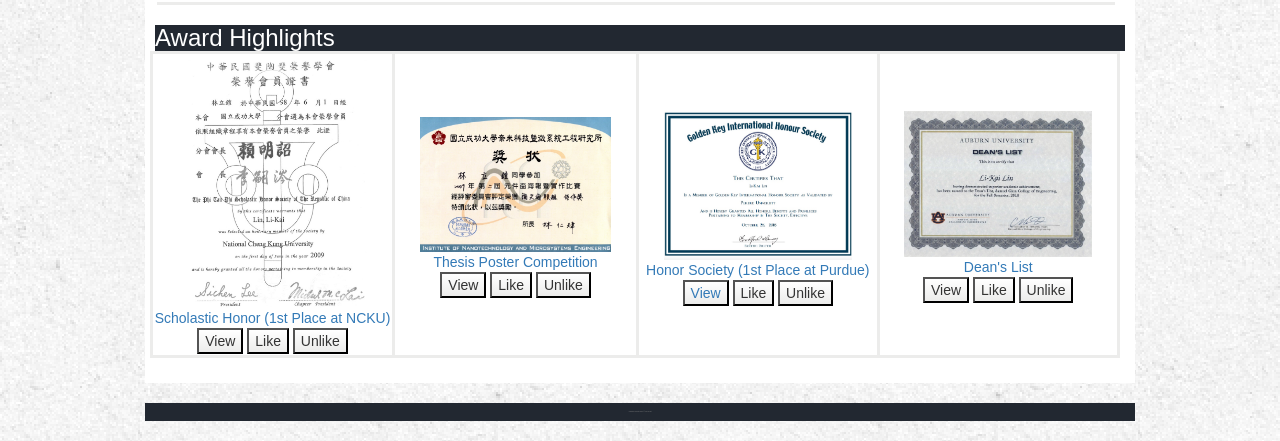
==== commit a0015470: "Update index.html" ====
--- a/index.html
+++ b/index.html
@@ -573,13 +573,13 @@
           <tr>
             <td class="type">Taiwan Semiconductor Manufacturing Company (TSMC), Ltd. (07/2017-08/2017):</td>
             <td>Summer Intern</td>
-          </tr>
-
-
+          </tr> 
+        </table>
         
         <h4 class="subtitle2">Education</h4>
 
         <hr>
+        <table>
 
           <tr>
             <td class="type">University of Illinois Urbana-Champaign (2021-Ongoing learning):</td>
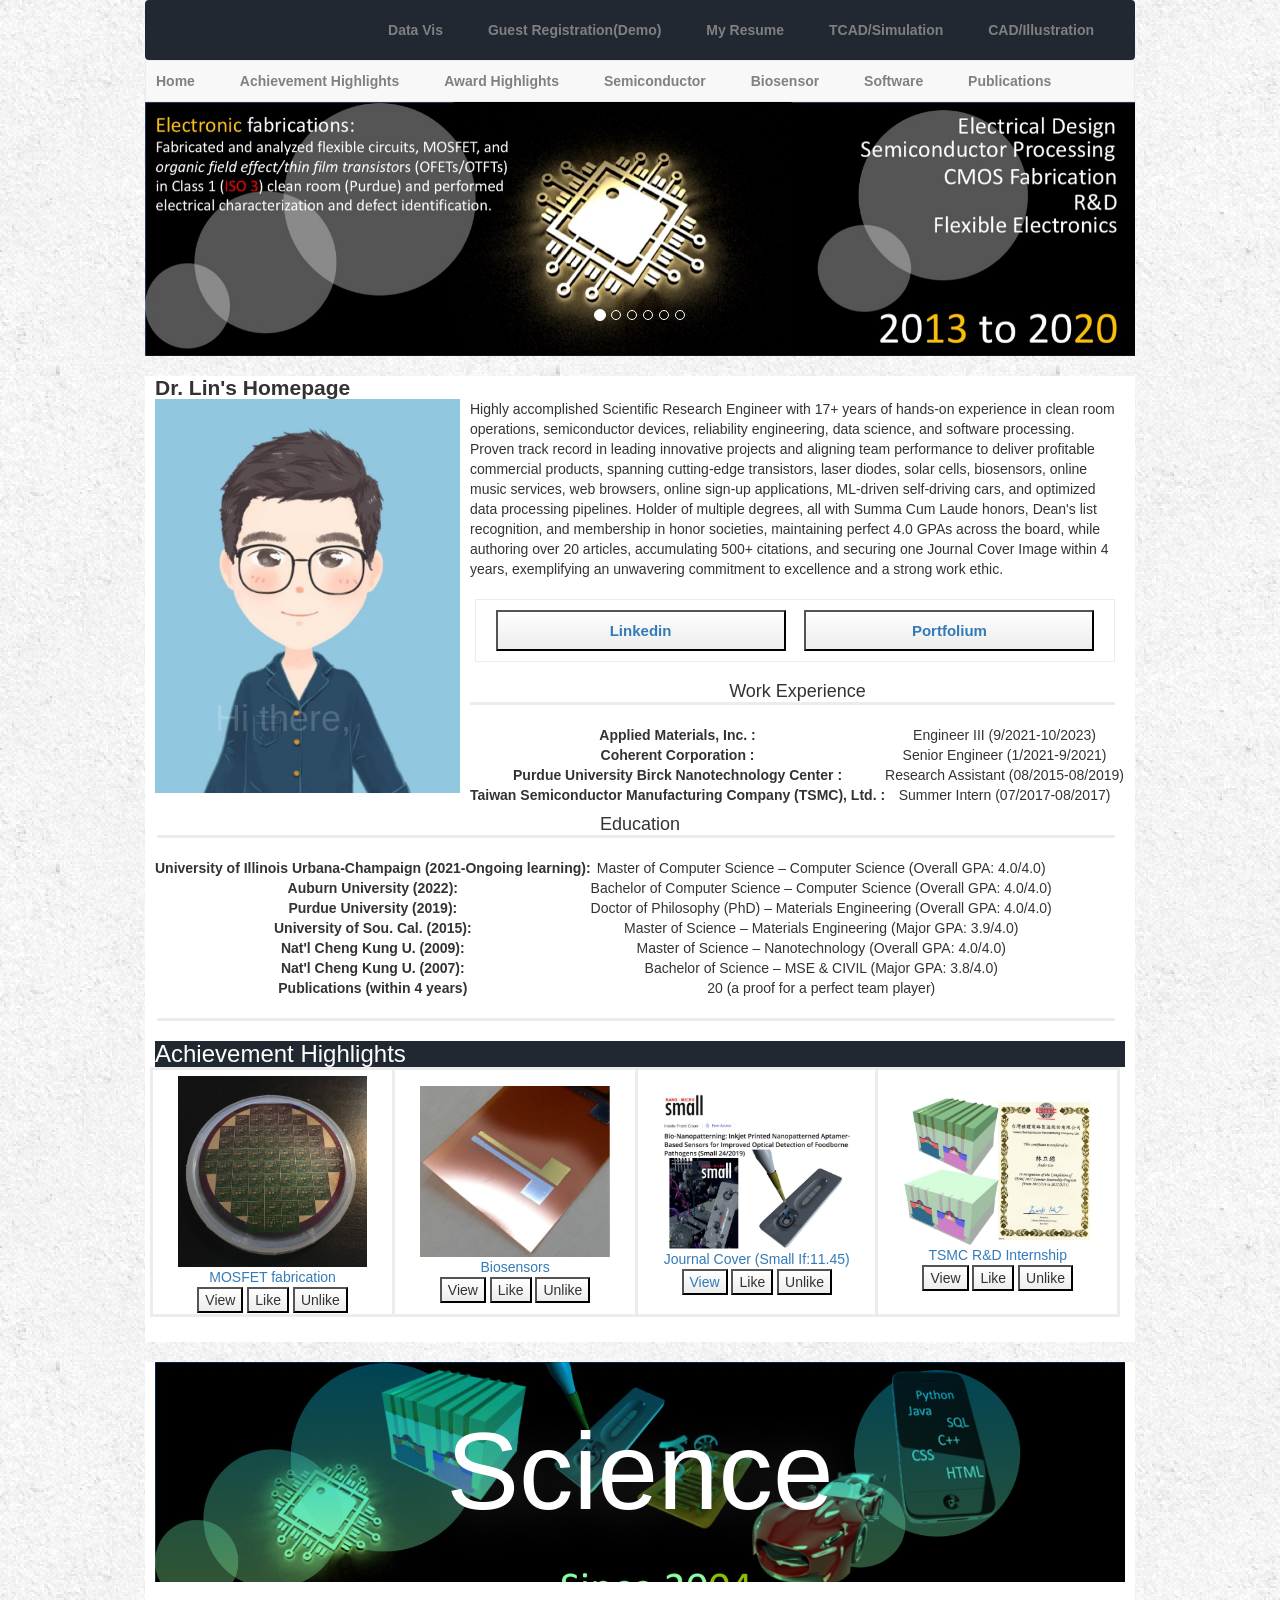
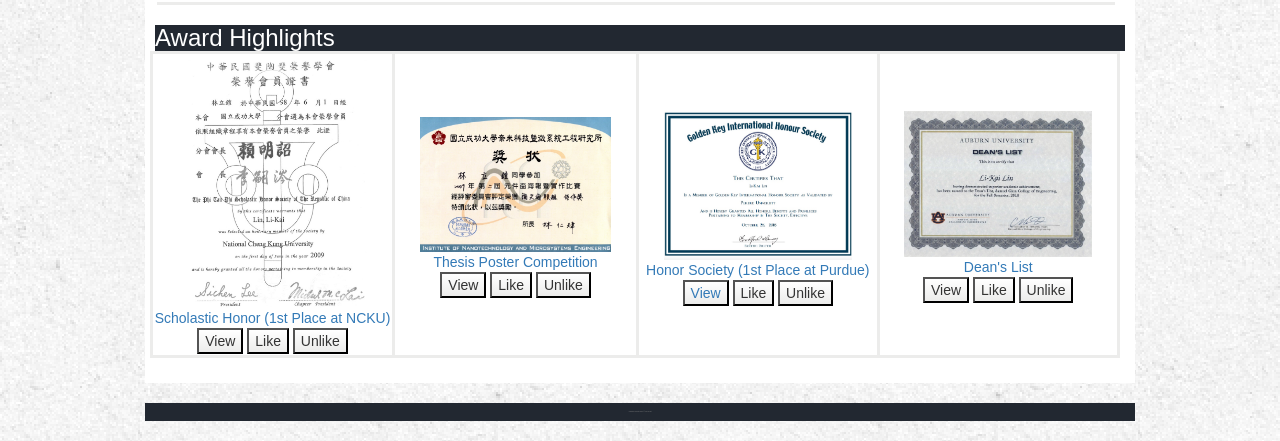
==== commit 495872ba: "Update index.html" ====
--- a/index.html
+++ b/index.html
@@ -559,20 +559,20 @@
         <hr>
         <table>
           <tr>
-            <td class="type">Applied Materials, Inc. (9/2021-10/2023):</td>
-            <td>Engineer III</td>
+            <td class="type">Applied Materials, Inc. :</td>
+            <td>Engineer III (9/2021-10/2023)</td>
           </tr>          
           <tr>
-            <td class="type">Coherent Corporation (1/2021-9/2021):</td>
-            <td>Senior Engineer</td>
+            <td class="type">Coherent Corporation :</td>
+            <td>Senior Engineer (1/2021-9/2021)</td>
           </tr>
           <tr>
-            <td class="type">Purdue University Birck Nanotechnology Center (08/2015-08/2019):</td>
-            <td>Research Assistant</td>
+            <td class="type">Purdue University Birck Nanotechnology Center :</td>
+            <td>Research Assistant (08/2015-08/2019)</td>
           </tr>
           <tr>
-            <td class="type">Taiwan Semiconductor Manufacturing Company (TSMC), Ltd. (07/2017-08/2017):</td>
-            <td>Summer Intern</td>
+            <td class="type">Taiwan Semiconductor Manufacturing Company (TSMC), Ltd. :</td>
+            <td>Summer Intern (07/2017-08/2017)</td>
           </tr> 
         </table>
         
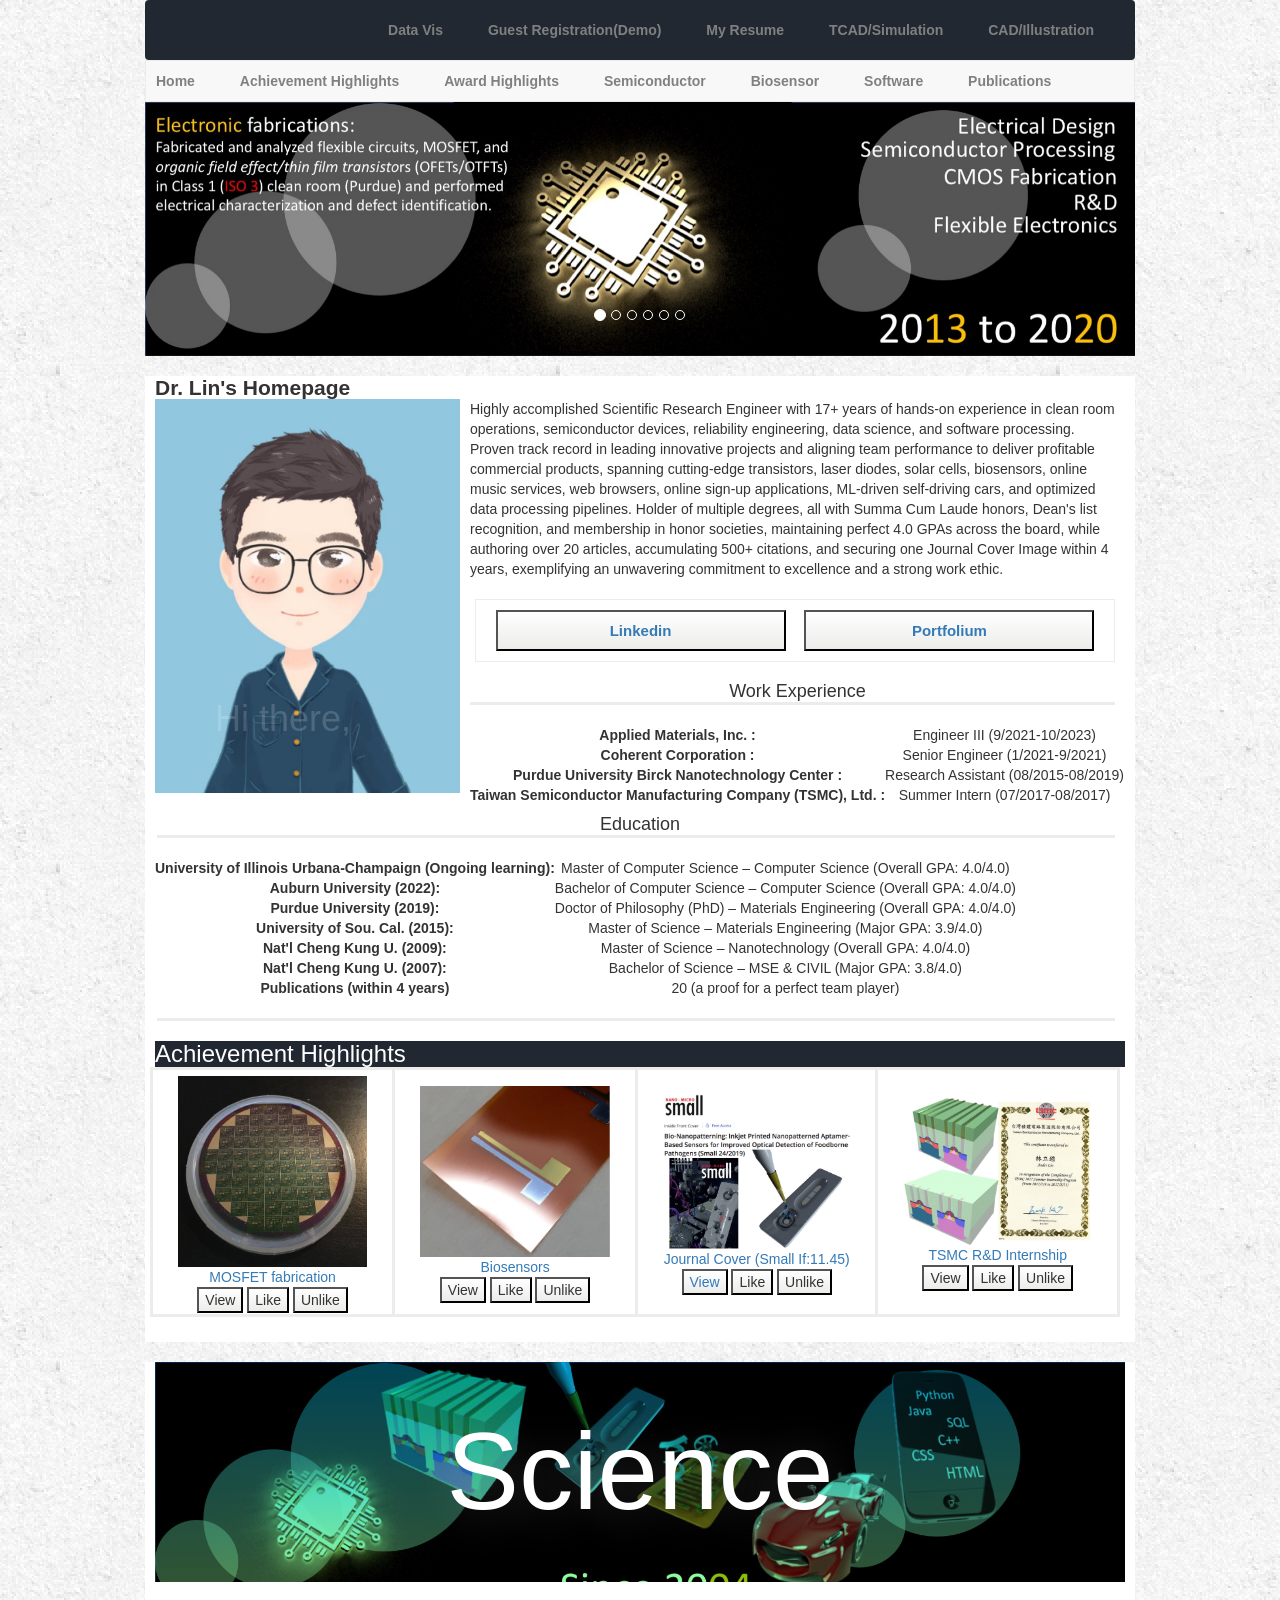
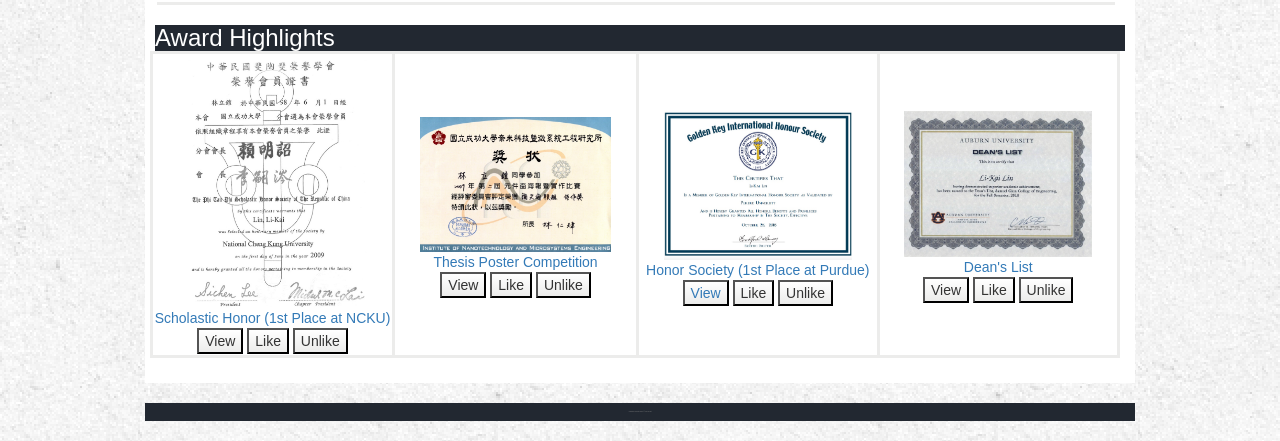
==== commit 61274fd3: "Update index.html" ====
--- a/index.html
+++ b/index.html
@@ -582,7 +582,7 @@
         <table>
 
           <tr>
-            <td class="type">University of Illinois Urbana-Champaign (2021-Ongoing learning):</td>
+            <td class="type">University of Illinois Urbana-Champaign (Ongoing learning):</td>
             <td>Master of Computer Science – Computer Science (Overall GPA: 4.0/4.0)</td>
           </tr>          
           <tr>
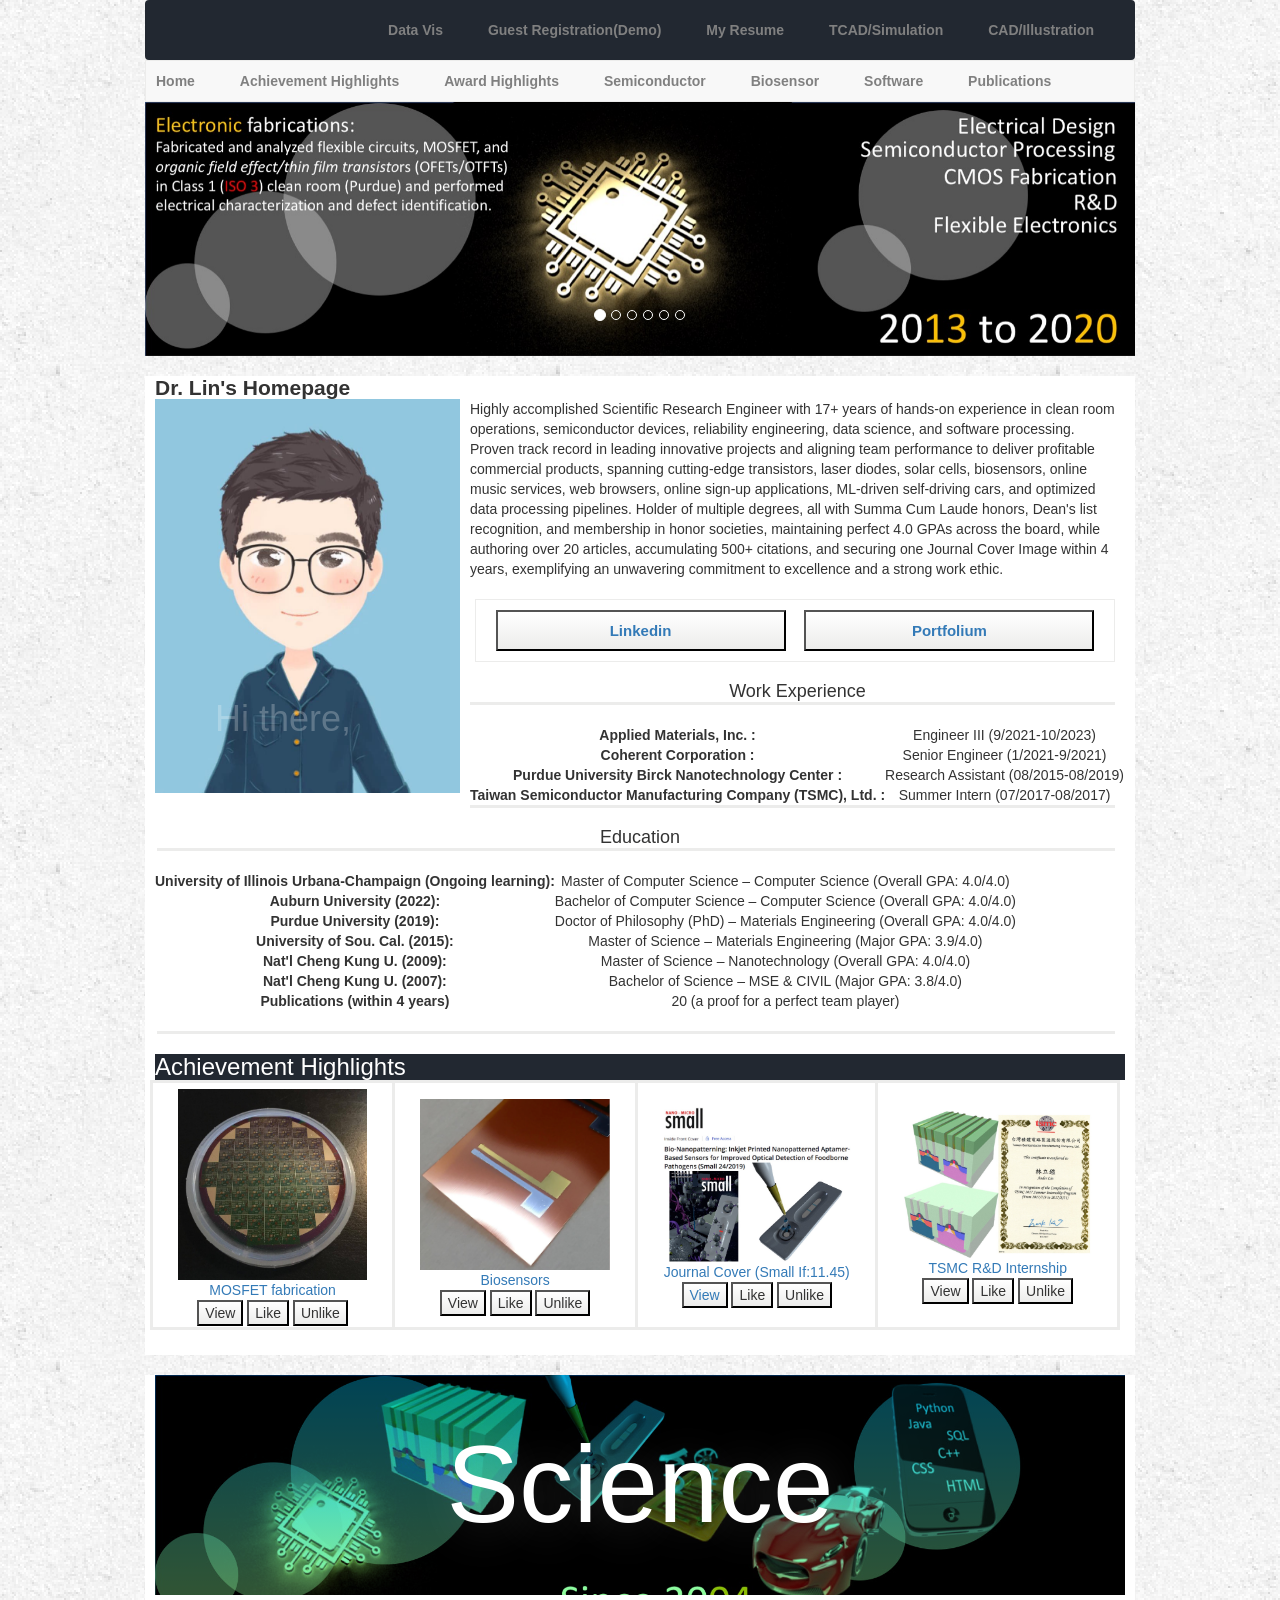
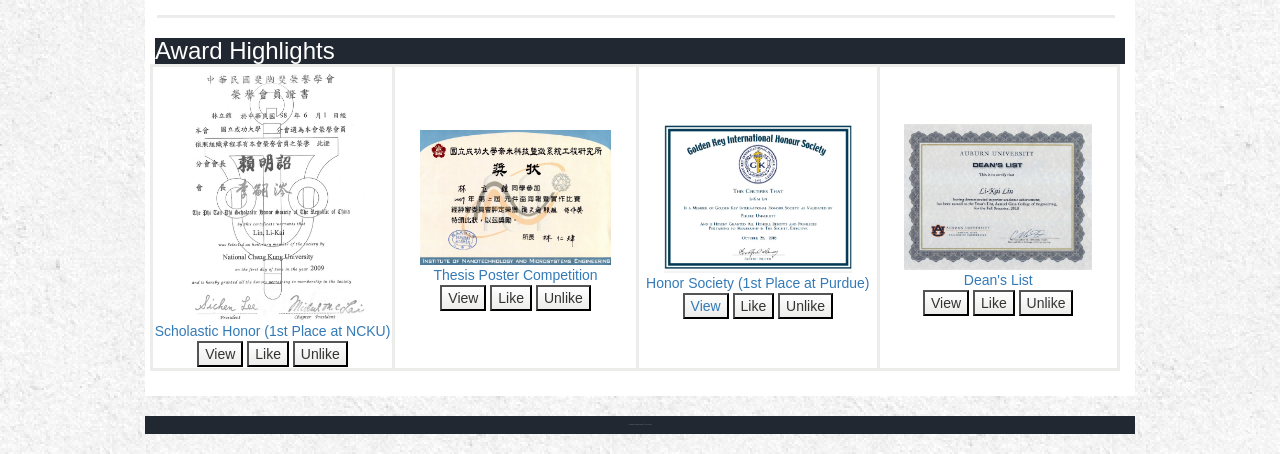
==== commit 57ae52de: "Update index.html" ====
--- a/index.html
+++ b/index.html
@@ -575,7 +575,7 @@
             <td>Summer Intern (07/2017-08/2017)</td>
           </tr> 
         </table>
-        
+        <hr>
         <h4 class="subtitle2">Education</h4>
 
         <hr>
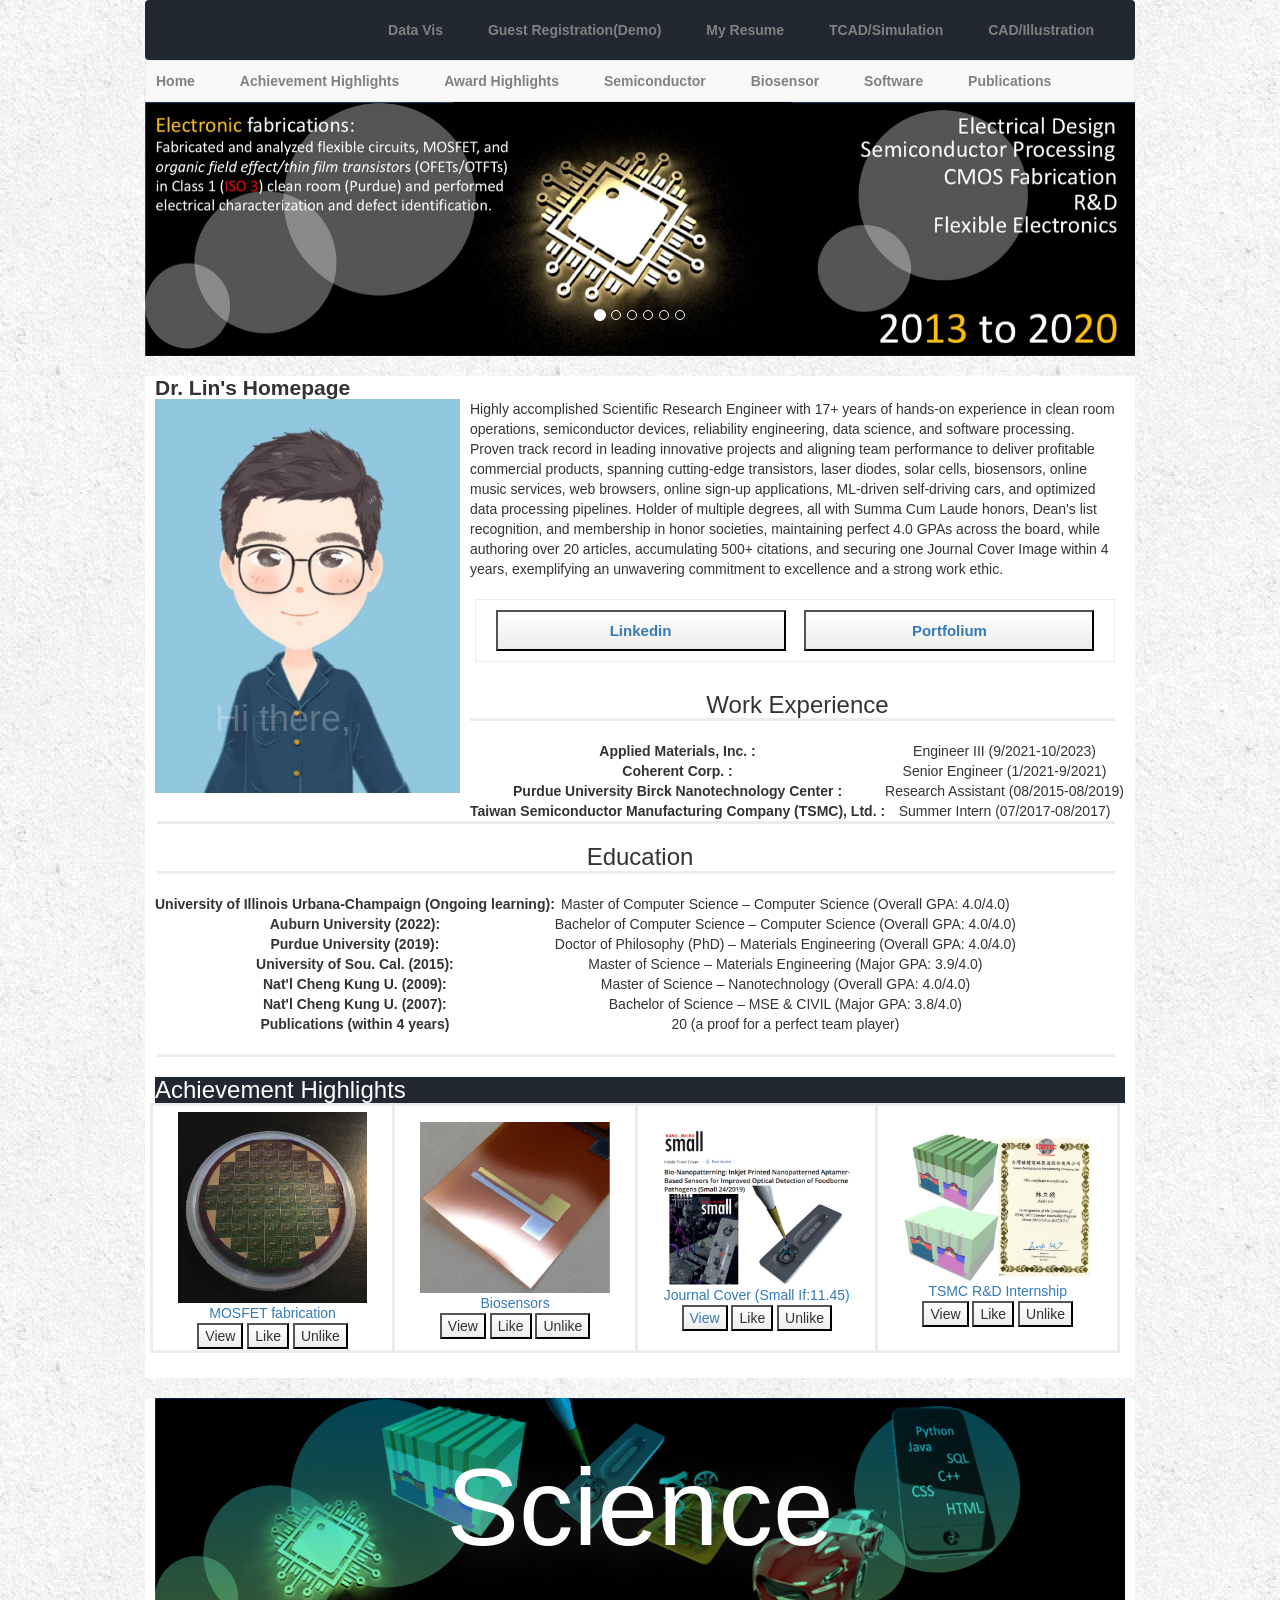
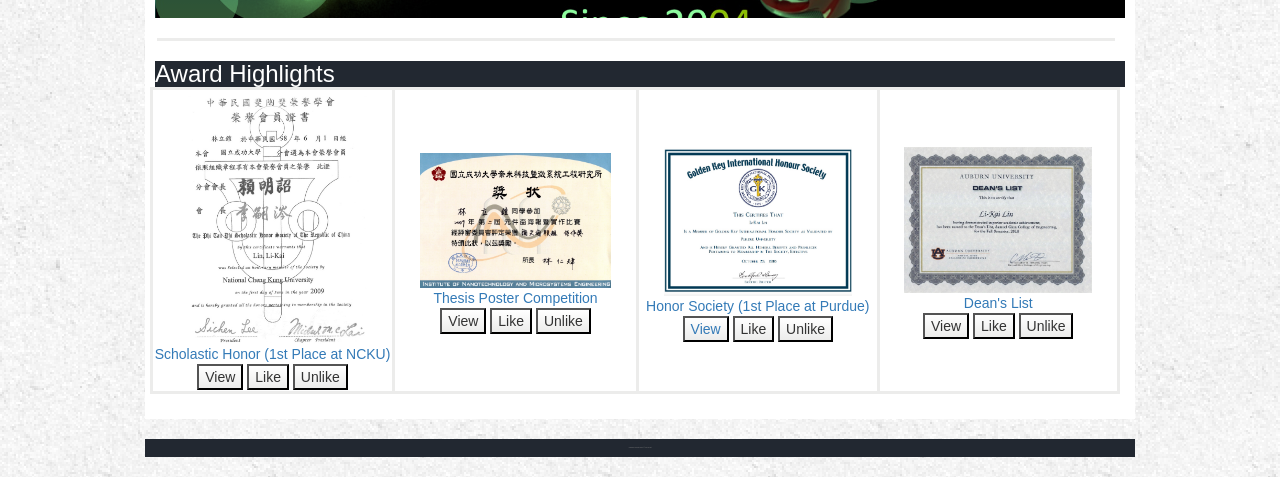
==== commit 29112a39: "Update index.html" ====
--- a/index.html
+++ b/index.html
@@ -554,7 +554,7 @@
           </div>
         </div>
 
-        <h4 class="subtitle2">Work Experience</h4>
+        <h3 class="subtitle2">Work Experience</h3>
 
         <hr>
         <table>
@@ -563,7 +563,7 @@
             <td>Engineer III (9/2021-10/2023)</td>
           </tr>          
           <tr>
-            <td class="type">Coherent Corporation :</td>
+            <td class="type">Coherent Corp. :</td>
             <td>Senior Engineer (1/2021-9/2021)</td>
           </tr>
           <tr>
@@ -576,7 +576,7 @@
           </tr> 
         </table>
         <hr>
-        <h4 class="subtitle2">Education</h4>
+        <h3 class="subtitle2">Education</h3>
 
         <hr>
         <table>
